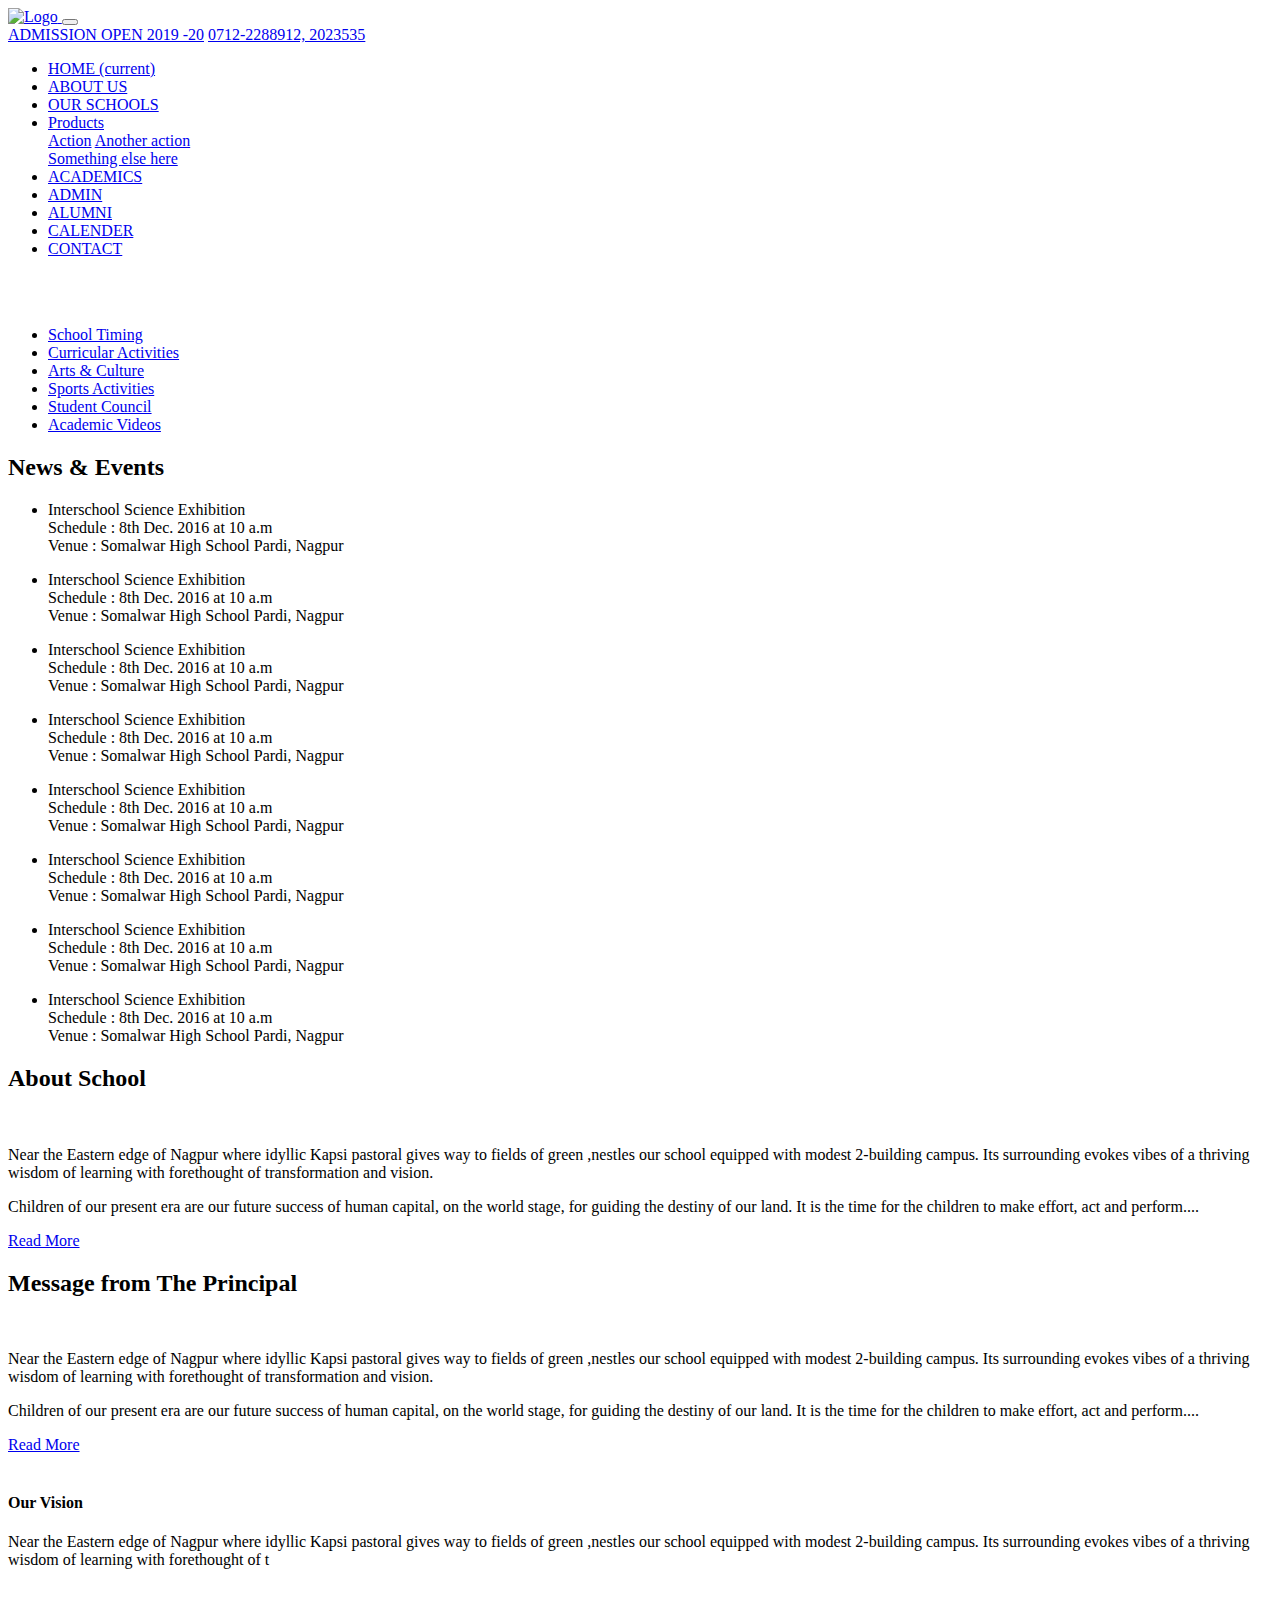
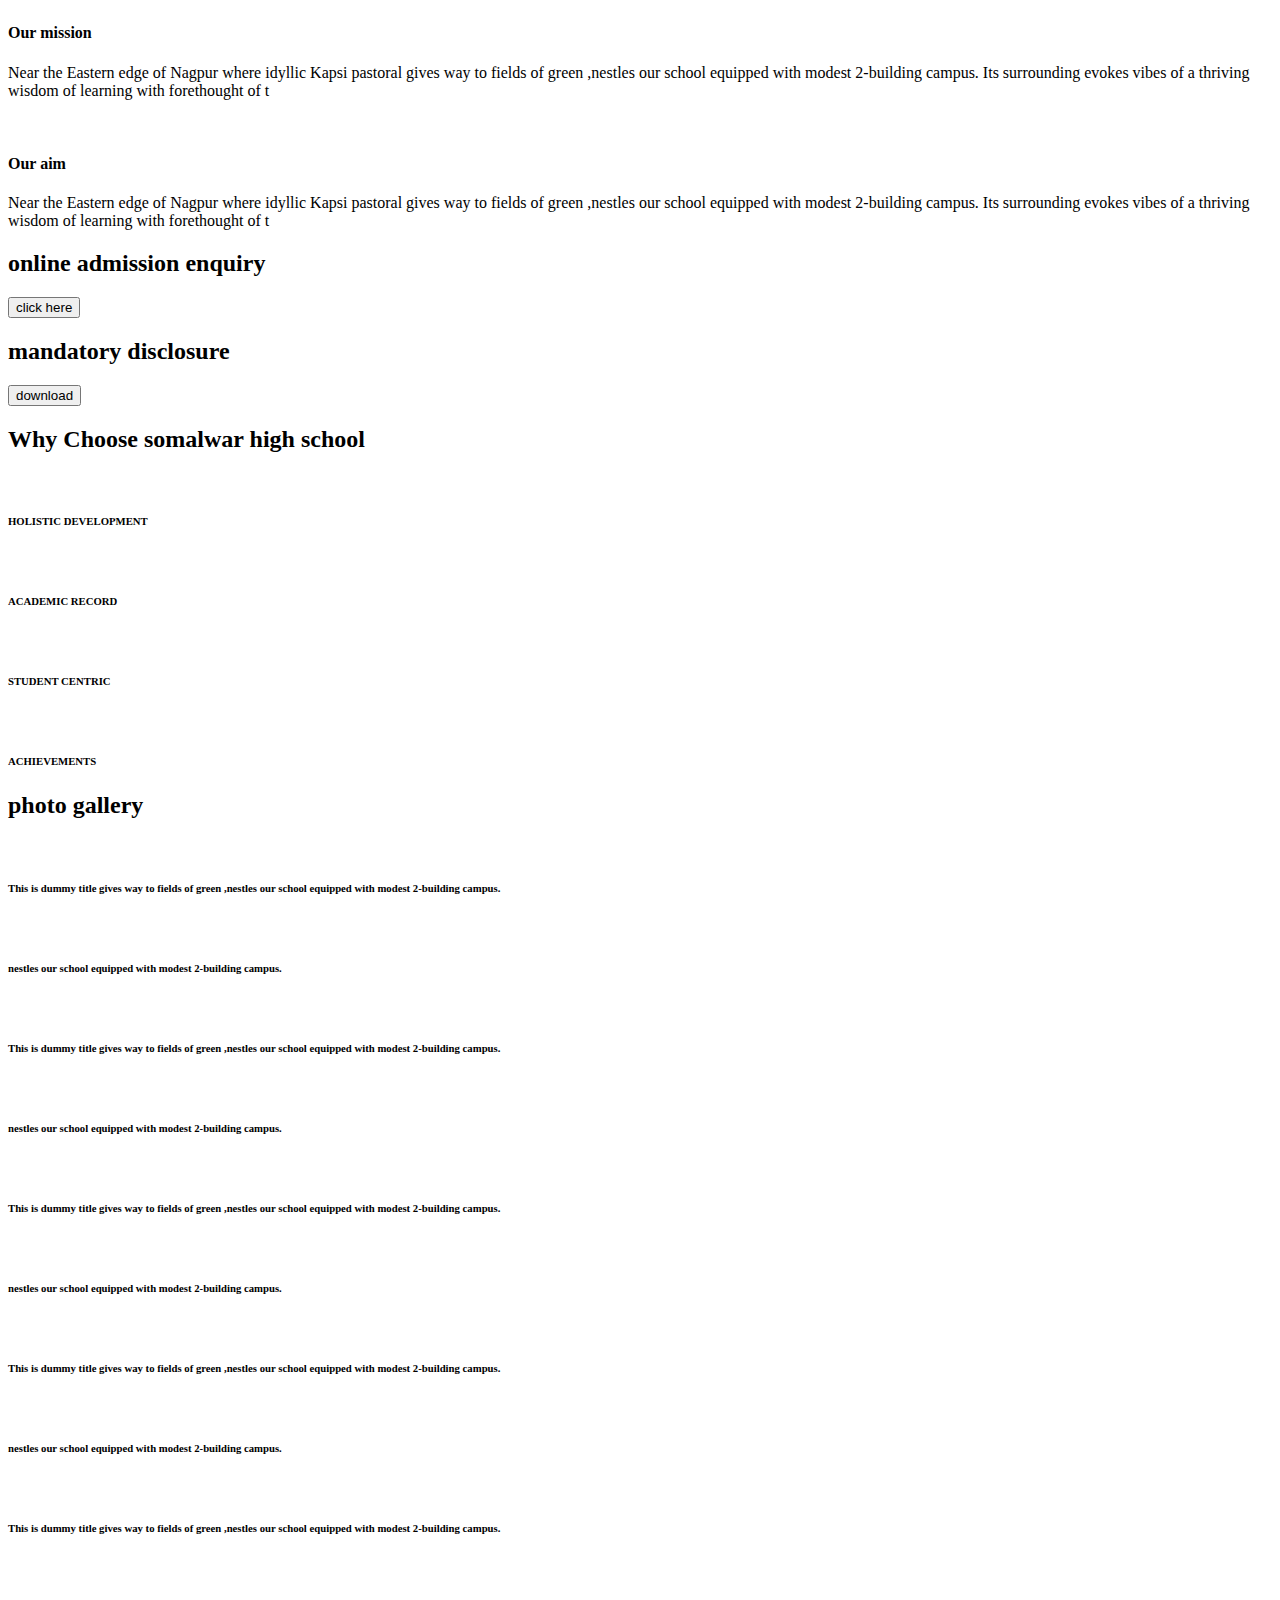
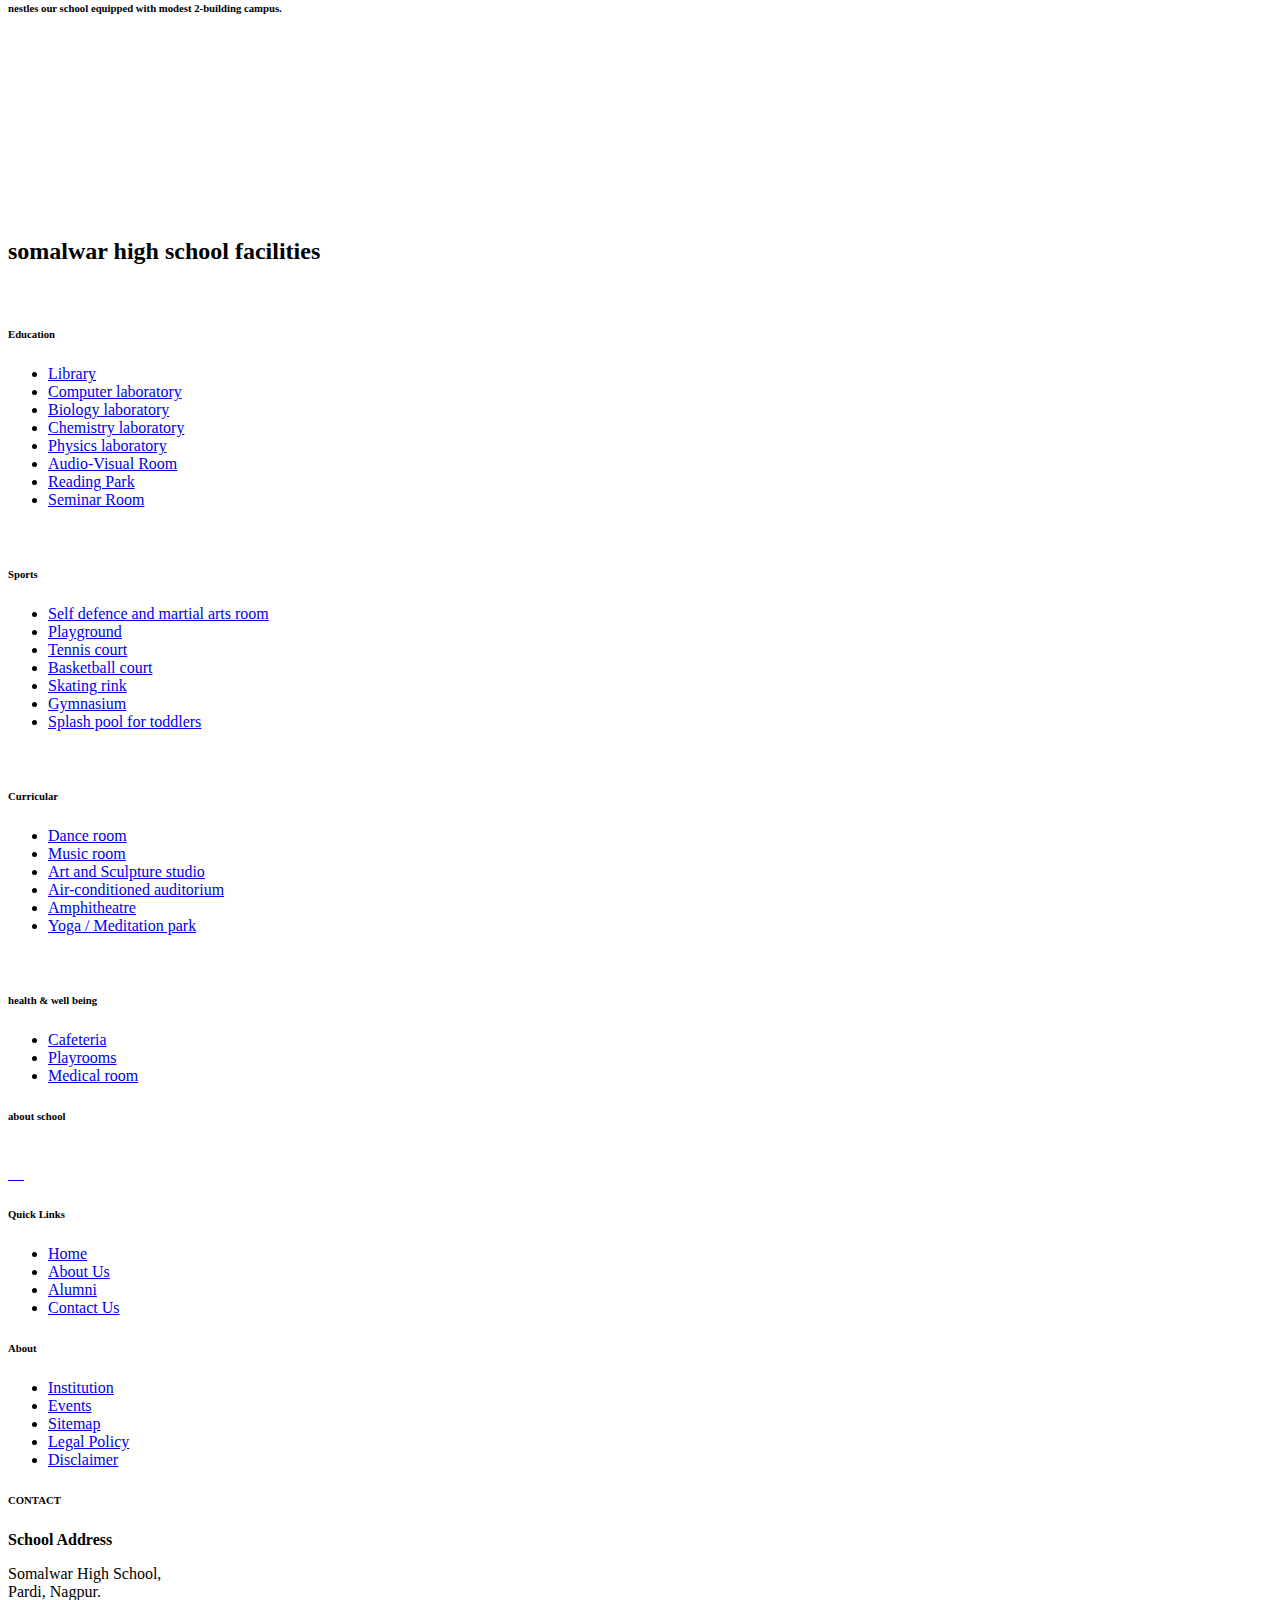
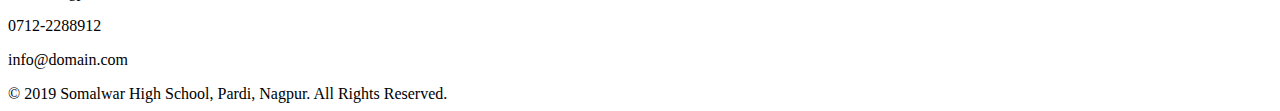
==== index.html @ 89af1d2b "html files" ====
<!doctype html>
<html lang="en">

<head>
<title>Title</title>
<!-- Required meta tags -->
<meta charset="utf-8">
<meta
name="viewport"
content="width=device-width, initial-scale=1, shrink-to-fit=no">

<!-- Bootstrap CSS -->
<link
rel="stylesheet"
href="https://stackpath.bootstrapcdn.com/bootstrap/4.1.3/css/bootstrap.min.css"
integrity="sha384-MCw98/SFnGE8fJT3GXwEOngsV7Zt27NXFoaoApmYm81iuXoPkFOJwJ8ERdknLPMO"
crossorigin="anonymous">
<link rel="stylesheet" type="text/css" href="https://cdnjs.cloudflare.com/ajax/libs/slick-carousel/1.9.0/slick.css"/>
<link rel="stylesheet" type="text/css" href="https://cdnjs.cloudflare.com/ajax/libs/slick-carousel/1.9.0/slick-theme.css"/>
<link rel="stylesheet" href="css/style.css">
<link rel="stylesheet" href="css/responsive.css">
</head>

<body>
<!-- start page -->
<div>

    <div class="red-yellow-bg">


        <div class="left-dark-bg">

        <nav class="navbar navbar-expand-lg navbar-dark setbg">
                <div class="container">
                    <a class="navbar-brand" href="index.html">
                        <img src="images/bottom-logo.png" class="img-fluid" alt="Logo">
                   </a>
            
                    <button class="navbar-toggler" type="button" data-toggle="collapse" data-target="#navbarCollapse" aria-controls="navbarCollapse" aria-expanded="false" aria-label="Toggle navigation">
                       <span class="navbar-toggler-icon"></span>
                   </button>
            
                    <div class="collapse navbar-collapse flex-column align-items-end" id="navbarCollapse">
                        <!-- navbar1 -->
                        <div class="navbar-nav mb-lg-0">
                                <a class="nav-item nav-link icon-admission" href="#" >ADMISSION OPEN 2019 -20</a>
                            <a class="nav-item nav-link icon-phone-new" href="#" >0712-2288912, 2023535</a>

                        </div>
            
                        <!-- navbar2 -->
                        <ul class="navbar-nav mt-md-2 text-uppercase">
                            <li class="nav-item active">
                                <a class="nav-link" href="#">HOME  <span class="sr-only">(current)</span></a>
                            </li>
                            <li class="nav-item">
                                <a class="nav-link" href="aboutus.html">ABOUT US</a>
                            </li>
                            <li class="nav-item">
                                <a class="nav-link" href="#">OUR SCHOOLS</a>
                            </li>
                            <li class="nav-item dropdown">
                                <a class="nav-link dropdown-toggle" href="#" id="navbarDropdown" role="button" data-toggle="dropdown" aria-haspopup="true" aria-expanded="false">Products</a>
                                <div class="dropdown-menu" aria-labelledby="navbarDropdown">
                                    <a class="dropdown-item" href="#">Action</a>
                                    <a class="dropdown-item" href="#">Another action</a>
                                    <div class="dropdown-divider"></div>
                                    <a class="dropdown-item" href="#">Something else here</a>
                                </div>
                            </li>
                            <li class="nav-item">
                                <a class="nav-link" href="#">ACADEMICS</a>
                            </li>
                            <li class="nav-item">
                                <a class="nav-link" href="#">ADMIN</a>
                            </li>

                            <li class="nav-item">
                                    <a class="nav-link" href="#">ALUMNI </a>
                                </li>


                                <li class="nav-item">
                                        <a class="nav-link" href="#">CALENDER </a>
                                    </li>

                                    <li class="nav-item">
                                            <a class="nav-link" href="#"> CONTACT</a>
                                        </li>
                        </ul>
                    </div>
                </div>
            </nav>


        </div>

    </div>






<div class="header">

<div class="container">

<div class="row py-md-4">

<div class="col-12 col-sm-12 col-md-9 p-0">

<div class="topslider pt-md-2 pl-md-2">

    <div>

        <img src="images/all-students.jpg" class="img-fluid" alt="">

    </div>

    <div>

            <img src="images/all-students.jpg" class="img-fluid" alt="">

        </div>

</div>


</div>
<div class="col-12 col-sm-12 col-md-3 p-0 d-md-flex "><div class="redmenu align-self-stretch flex-fill ">

<div>
    <ul>

        <li>
            <a href="#">
                School Timing
            </a>
        </li>
        <li>
            <a href="#">
                Curricular Activities
            </a>
        </li>
        <li>
            <a href="#">
                Arts &amp; Culture
            </a>
        </li>
        <li>
            <a href="#">
                Sports Activities
            </a>
        </li>
        <li>
            <a href="#">
                Student Council
            </a>
        </li>
        <li>
            <a href="#">
                Academic Videos
            </a>
        </li>

    </ul>
</div>
</div></div>

</div>



</div>

</div>

<div class="container">

<div class="news-about-principal">

<div class="news-scrolling rounded">

<h2 class="rounded-top text-light py-2 pl-2">
News & Events
</h2>

<div class="scroll-container">

<ul class="news-scroll text-light">

    <li class="py-2 px-2">

        <p>
            <span class="font-weight-bold">
                Interschool Science Exhibition</span><br>
            <span class="font-weight-bold">Schedule :</span>
            8th Dec. 2016 at 10 a.m<br>
            <span class="font-weight-bold">Venue :</span>
            Somalwar High School Pardi, Nagpur</p>

    </li>

    <li class="py-2 px-2">

        <p>
            <span class="font-weight-bold">
                Interschool Science Exhibition</span><br>
            <span class="font-weight-bold">Schedule :</span>
            8th Dec. 2016 at 10 a.m<br>
            <span class="font-weight-bold">Venue :</span>
            Somalwar High School Pardi, Nagpur</p>

    </li>

    <li class="py-2 px-2">

        <p>
            <span class="font-weight-bold">
                Interschool Science Exhibition</span><br>
            <span class="font-weight-bold">Schedule :</span>
            8th Dec. 2016 at 10 a.m<br>
            <span class="font-weight-bold">Venue :</span>
            Somalwar High School Pardi, Nagpur</p>

    </li>

    <li class="py-2 px-2">

        <p>
            <span class="font-weight-bold">
                Interschool Science Exhibition</span><br>
            <span class="font-weight-bold">Schedule :</span>
            8th Dec. 2016 at 10 a.m<br>
            <span class="font-weight-bold">Venue :</span>
            Somalwar High School Pardi, Nagpur</p>

    </li>

    <li class="py-2 px-2">

        <p>
            <span class="font-weight-bold">
                Interschool Science Exhibition</span><br>
            <span class="font-weight-bold">Schedule :</span>
            8th Dec. 2016 at 10 a.m<br>
            <span class="font-weight-bold">Venue :</span>
            Somalwar High School Pardi, Nagpur</p>

    </li>

    <li class="py-2 px-2">

        <p>
            <span class="font-weight-bold">
                Interschool Science Exhibition</span><br>
            <span class="font-weight-bold">Schedule :</span>
            8th Dec. 2016 at 10 a.m<br>
            <span class="font-weight-bold">Venue :</span>
            Somalwar High School Pardi, Nagpur</p>

    </li>

    <li class="py-2 px-2">

        <p>
            <span class="font-weight-bold">
                Interschool Science Exhibition</span><br>
            <span class="font-weight-bold">Schedule :</span>
            8th Dec. 2016 at 10 a.m<br>
            <span class="font-weight-bold">Venue :</span>
            Somalwar High School Pardi, Nagpur</p>

    </li>

    <li class="py-2 px-2">

        <p>
            <span class="font-weight-bold">
                Interschool Science Exhibition</span><br>
            <span class="font-weight-bold">Schedule :</span>
            8th Dec. 2016 at 10 a.m<br>
            <span class="font-weight-bold">Venue :</span>
            Somalwar High School Pardi, Nagpur</p>

    </li>

</ul>
</div>

</div>

<div>

<h2 class="titlebg text-white py-2 pl-2">About School
</h2>

<img src="images/school.jpg" alt="" class="border border-secondary rounded">

<p class="py-2">
Near the Eastern edge of Nagpur where idyllic Kapsi pastoral gives way to fields
of green ,nestles our school equipped with modest 2-building campus. Its
surrounding evokes vibes of a thriving wisdom of learning with forethought of
transformation and vision.</p>
<p class="py-2">Children of our present era are our future success of human
capital, on the world stage, for guiding the destiny of our land. It is the time
for the children to make effort, act and perform....</p>
</p>

<a href="#" class="readmore">Read More</a>

</div>

<div>

<h2 class="titlebg text-white py-2 pl-2">Message from The Principal</h2>

<img src="images/principal.jpg" alt="" class="border border-secondary rounded">

<p class="py-2">
Near the Eastern edge of Nagpur where idyllic Kapsi pastoral gives way to fields
of green ,nestles our school equipped with modest 2-building campus. Its
surrounding evokes vibes of a thriving wisdom of learning with forethought of
transformation and vision.</p>
<p class="py-2">Children of our present era are our future success of human
capital, on the world stage, for guiding the destiny of our land. It is the time
for the children to make effort, act and perform....</p>
</p>

<a href="#" class="readmore">Read More</a>

</div>

</div>

</div>

<div class="vision-mission text-white text-center">

<div class="container">

<div class="vision-mission-container py-5">

<div ><img src="images/vision.svg" alt="" height="68">
<h4 class="py-3 text-uppercase">Our Vision</h3>
<p >Near the Eastern edge of Nagpur where idyllic Kapsi pastoral gives way to
fields of green ,nestles our school equipped with modest 2-building campus. Its
surrounding evokes vibes of a thriving wisdom of learning with forethought of t</p>
</div>

<div ><img src="images/mission.svg" alt="" height="68">
<h4 class="py-3 text-uppercase">Our mission</h3>
<p >Near the Eastern edge of Nagpur where idyllic Kapsi pastoral gives way to
fields of green ,nestles our school equipped with modest 2-building campus. Its
surrounding evokes vibes of a thriving wisdom of learning with forethought of t</p>
</div>
<div ><img src="images/aim.svg" alt="" height="68">
<h4 class="py-3 text-uppercase">Our aim</h3>
<p >Near the Eastern edge of Nagpur where idyllic Kapsi pastoral gives way to
fields of green ,nestles our school equipped with modest 2-building campus. Its
surrounding evokes vibes of a thriving wisdom of learning with forethought of t</p>
</div>

</div>

</div>

</div>

<div class="boxes2">

<div class="admission-enquiry text-center py-5">
<div>

<h2 class="d-md-inline-block text-white text-uppercase">online admission enquiry</h2>
<button class="btn btn-inline btn-danger btn-sm text-uppercase ml-2">click here</button>
</div>
</div>
<div class="mandatory-disclosure text-center py-5">
<div>
<h2 class="d-md-inline-block text-white text-uppercase">mandatory disclosure</h2>
<button class="btn btn-inline btn-secondary btn-sm text-uppercase ml-3">download</button>
</div>
</div>

</div>

<div class="why-choose-us">

<div class="container py-5">

<h2 class="text-uppercase text-center text-danger font-weight-bold">Why Choose somalwar high school</h2>

<div class="circle-grid">

<div class="text-center">

<div class="img-container rounded-circle mx-auto">

<div><img src="images/img1.jpg" alt="" class="rounded-circle"></div>

</div>

<h6 class="text-danger font-weight-bold text-uppercase py-3">HOLISTIC DEVELOPMENT</h6>

</div>
<div class="text-center">

<div class="img-container rounded-circle mx-auto">

<div><img src="images/img2.jpg" alt="" class="rounded-circle"></div>

</div>

<h6 class="text-danger font-weight-bold text-uppercase py-3">ACADEMIC RECORD</h6>

</div>

<div class="text-center">

<div class="img-container rounded-circle mx-auto">

<div><img src="images/img3.jpg" alt="" class="rounded-circle"></div>

</div>

<h6 class="text-danger font-weight-bold text-uppercase py-3">STUDENT CENTRIC</h6>

</div>

<div class="text-center">

<div class="img-container rounded-circle mx-auto">

<div><img src="images/img4.jpg" alt="" class="rounded-circle"></div>

</div>

<h6 class="text-danger font-weight-bold text-uppercase py-3">ACHIEVEMENTS</h6>

</div>

</div>

</div>

</div>
<div class="photo-gallery">

<div class="container">

<div class="py-2">

<h2 class="text-center font-weight-bold text-uppercase text-white py-3">photo gallery</h2>



<div class="row">

<div class="col-12 col-sm-12 col-md-12 mx-auto">



<div class="slider-for">
<div><img src="images/img-teacher.jpg" alt="" class="img-fluid"><h6>This is dummy title gives way to fields of green  ,nestles our school equipped with modest 2-building campus.</h6></div>
<div><img src="images/img-student.jpg" alt="" class="img-fluid"><h6>nestles our school equipped with modest 2-building campus.</h6></div>
<div><img src="images/img-teacher.jpg" alt="" class="img-fluid"><h6>This is dummy title gives way to fields of green  ,nestles our school equipped with modest 2-building campus.</h6></div>
<div><img src="images/img-student.jpg" alt="" class="img-fluid"><h6>nestles our school equipped with modest 2-building campus.</h6></div>
<div><img src="images/img-teacher.jpg" alt="" class="img-fluid"><h6>This is dummy title gives way to fields of green  ,nestles our school equipped with modest 2-building campus.</h6></div>
<div><img src="images/img-student.jpg" alt="" class="img-fluid"><h6>nestles our school equipped with modest 2-building campus.</h6></div>
<div><img src="images/img-teacher.jpg" alt="" class="img-fluid"><h6>This is dummy title gives way to fields of green  ,nestles our school equipped with modest 2-building campus.</h6></div>
<div><img src="images/img-student.jpg" alt="" class="img-fluid"><h6>nestles our school equipped with modest 2-building campus.</h6></div>
<div><img src="images/img-teacher.jpg" alt="" class="img-fluid"><h6>This is dummy title gives way to fields of green  ,nestles our school equipped with modest 2-building campus.</h6></div>
<div><img src="images/img-student.jpg" alt="" class="img-fluid"><h6>nestles our school equipped with modest 2-building campus.</h6></div>


</div>

<div class="slider-nav">
<div><img src="images/img-teacher.jpg" alt="" class="img-fluid"></div>
<div><img src="images/img-student.jpg" alt="" class="img-fluid"></div>
<div><img src="images/img-teacher.jpg" alt="" class="img-fluid"></div>
<div><img src="images/img-student.jpg" alt="" class="img-fluid"></div>
<div><img src="images/img-teacher.jpg" alt="" class="img-fluid"></div>
<div><img src="images/img-student.jpg" alt="" class="img-fluid"></div>
<div><img src="images/img-teacher.jpg" alt="" class="img-fluid"></div>
<div><img src="images/img-student.jpg" alt="" class="img-fluid"></div>
<div><img src="images/img-teacher.jpg" alt="" class="img-fluid"></div>
<div><img src="images/img-student.jpg" alt="" class="img-fluid"></div>
</div>

</div>
</div>

</div>

</div>

</div>



<div class="facilities">


<h2 class="text-center font-weight-bold text-uppercase text-danger py-3">   somalwar high school facilities </h2>



<div class="container">


<div class="row">

<div class="col-md-3 p-2">


<div class="border"> 
<div class="img-container1"> <img src="images/education.jpg" width="100%" alt="">
<h6 class="text-uppercase text-white">Education</h6> 
</div>

<ul class="facilities-list my-3" >

<li> <a href="#">Library</li></a>
<li> <a href="#">Computer laboratory </li></a>
<li> <a href="#">Biology laboratory </li></a>
<li> <a href="#">Chemistry laboratory</li></a>
<li> <a href="#">Physics laboratory </li></a>
<li> <a href="#">Audio-Visual Room </li></a>
<li> <a href="#">Reading Park </li></a>
<li> <a href="#">Seminar Room </li></a>

</ul>

</div>

</div>






<div class="col-md-3 p-2">


<div class="border"> 
<div class="img-container1"> <img src="images/sports.jpg" width="100%" alt="">
    <h6 class="text-uppercase text-white">Sports</h6> 
</div>

<ul class="facilities-list my-3">

<li> <a href="#">Self defence and martial arts room</li></a>
<li> <a href="#">Playground </li></a>
<li> <a href="#">Tennis court </li></a>
<li> <a href="#">Basketball court</li></a>
<li> <a href="#">Skating rink </li></a>
<li> <a href="#">Gymnasium </li></a>
<li> <a href="#">Splash pool for toddlers </li></a>




</ul>
</div>

</div>






<div class="col-md-3 p-2">


<div class="border"> 
<div class="img-container1"> <img src="images/curricular.jpg" width="100%" alt="">
        <h6 class="text-uppercase text-white">Curricular</h6> 
</div>

<ul class="facilities-list my-3">

<li> <a href="#">Dance room</li></a>
<li> <a href="#">Music room </li></a>
<li> <a href="#">Art and Sculpture studio </li></a>
<li> <a href="#">Air-conditioned auditorium</li></a>
<li> <a href="#">Amphitheatre </li></a>
<li> <a href="#">Yoga / Meditation park </li></a>




</ul>
</div>

</div>







<div class="col-md-3 p-2">


    <div class="border"> 
    <div class="img-container1"> <img src="images/health.jpg" width="100%" alt="">
            <h6 class="text-uppercase text-white">health & well being</h6> 
    </div>

    <ul class="facilities-list my-3">

    <li> <a href="#">Cafeteria</li></a>
    <li> <a href="#">Playrooms </li></a>
    <li> <a href="#">Medical room </li></a>



    </ul>
</div>

</div>


</div>

</div>


</div>




<div class="bottom py-5">


<div class="container">


<div class="row">


<div class="col-12 col-sm-6 col-md-3 col-sm-2 mt-md-0 mt-3">


<h6 class="text-white text-uppercase font-weight-bold">about school</h3>

<img src="images/bottom-logo.png" class="img-fluid" alt="">

<div class="py-3">

<a href="#"> <img src="images/icon-facebook.svg" alt="" width="35"> </a>
<a href="#"> <img src="images/icon-twitter.svg" alt="" width="35"> </a>
<a href="#"> <img src="images/icon-youtube.svg" alt="" width="35"> </a>
<a href="#"> <img src="images/icon-instagram.svg" alt="" width="35"> </a>
<a href="#"> <img src="images/icon-pintrest.svg" alt="" width="35"> </a>

</div>


</div>







<div class="col-12 col-sm-6 col-md-3 col-sm-2 mt-md-0 mt-3">


<h6 class="text-white text-uppercase font-weight-bold">Quick Links</h3>

<ul class="footerlinks">


<li> <a href="#"> Home </a> </li>
<li> <a href="#"> About Us </a> </li>
<li> <a href="#"> Alumni </a> </li>
<li> <a href="#"> Contact Us </a> </li>


</ul>

</div>







<div class="col-12 col-sm-6col-md-3 col-sm-2 mt-md-0 mt-3">


    <h6 class="text-white text-uppercase font-weight-bold">About</h3>

        <ul class="footerlinks">


        <li> <a href="#"> Institution </a> </li>
        <li> <a href="#"> Events </a> </li>
        <li> <a href="#"> Sitemap </a> </li>
        <li> <a href="#"> Legal Policy </a> </li>
        <li> <a href="#"> Disclaimer </a> </li>
        

        </ul>

</div>



<div class="col-12 col-sm-6 col-md-3 col-sm-2 mt-md-0 mt-3">


        <h6 class="text-white text-uppercase font-weight-bold">CONTACT</h3>
        <p class="text-white"> <b> School Address </b></p>
        <p class="text-white">Somalwar High School, <br>Pardi, Nagpur.</p>
        <p class="text-white icon-phone pt-2">0712-2288912</p>
        <p class="text-white icon-email">info@domain.com</p>


    </div>



</div>


</div>

</div>
<div class="semi-bottom text-center text-white py-3">© 2019 Somalwar High School, Pardi, Nagpur. All Rights Reserved. </div>

</div>
<!-- end page page -->

<!-- Optional JavaScript -->
<!-- jQuery first, then Popper.js, then Bootstrap JS -->
<script
src="https://code.jquery.com/jquery-3.3.1.min.js"
integrity="sha256-FgpCb/KJQlLNfOu91ta32o/NMZxltwRo8QtmkMRdAu8="
crossorigin="anonymous"></script>
<script
src="https://cdnjs.cloudflare.com/ajax/libs/popper.js/1.14.3/umd/popper.min.js"
integrity="sha384-ZMP7rVo3mIykV+2+9J3UJ46jBk0WLaUAdn689aCwoqbBJiSnjAK/l8WvCWPIPm49"
crossorigin="anonymous"></script>
<script
src="https://stackpath.bootstrapcdn.com/bootstrap/4.1.3/js/bootstrap.min.js"
integrity="sha384-ChfqqxuZUCnJSK3+MXmPNIyE6ZbWh2IMqE241rYiqJxyMiZ6OW/JmZQ5stwEULTy"
crossorigin="anonymous"></script>


<script type="text/javascript" src="https://cdnjs.cloudflare.com/ajax/libs/slick-carousel/1.9.0/slick.min.js"></script>

<script src="js/main.js"></script>
</body>

</html>
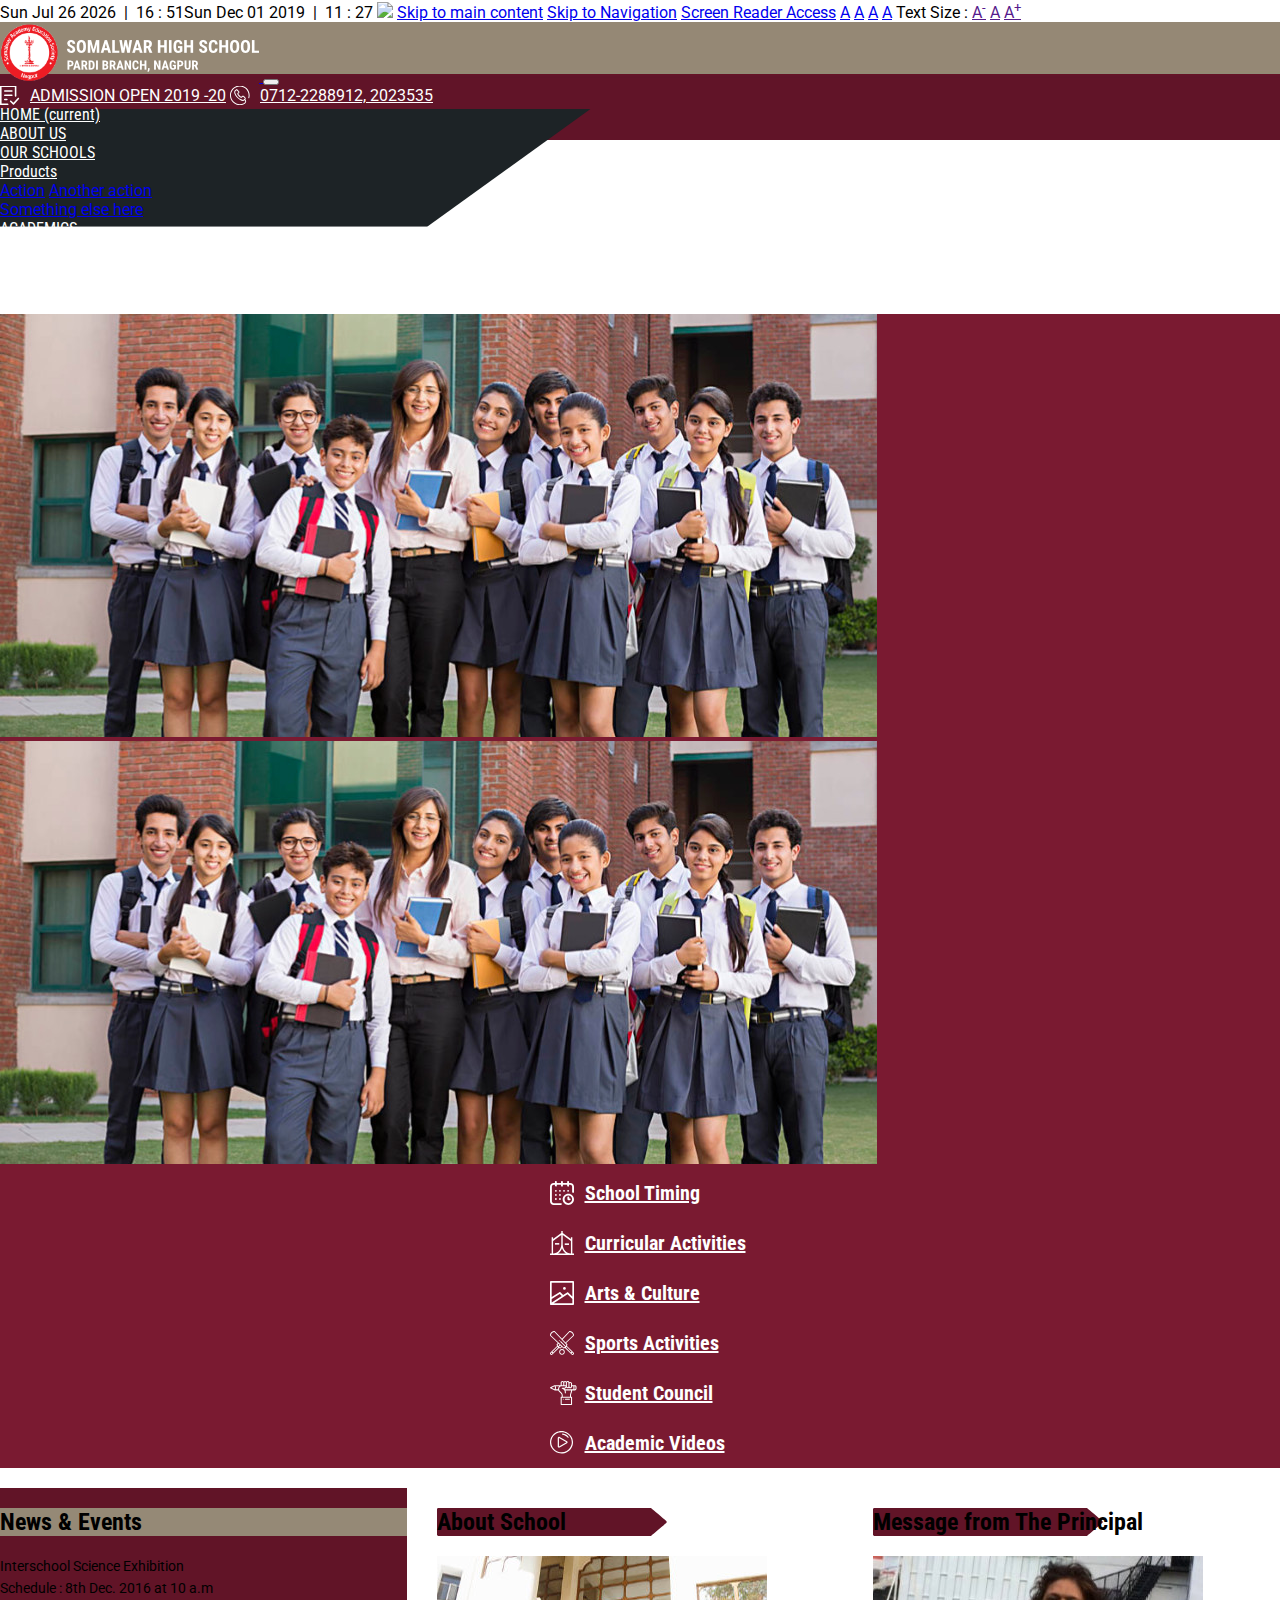
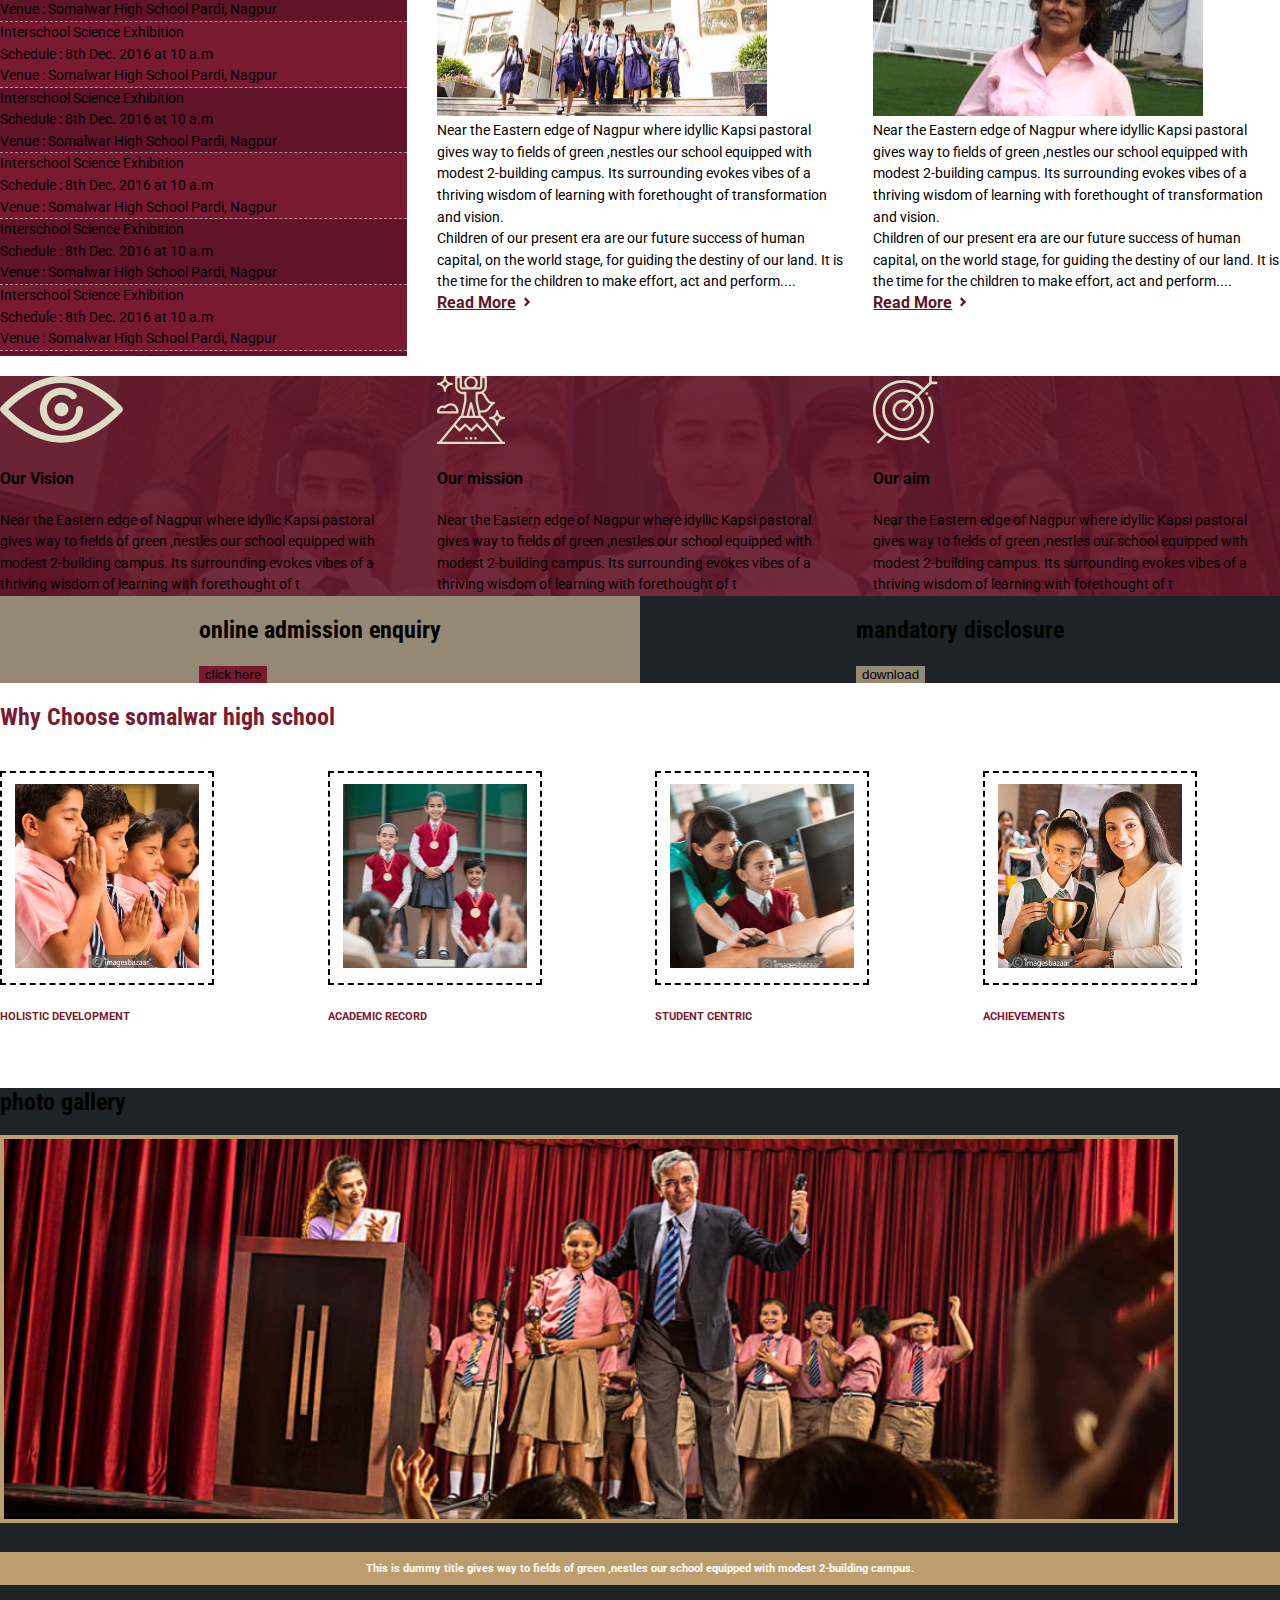
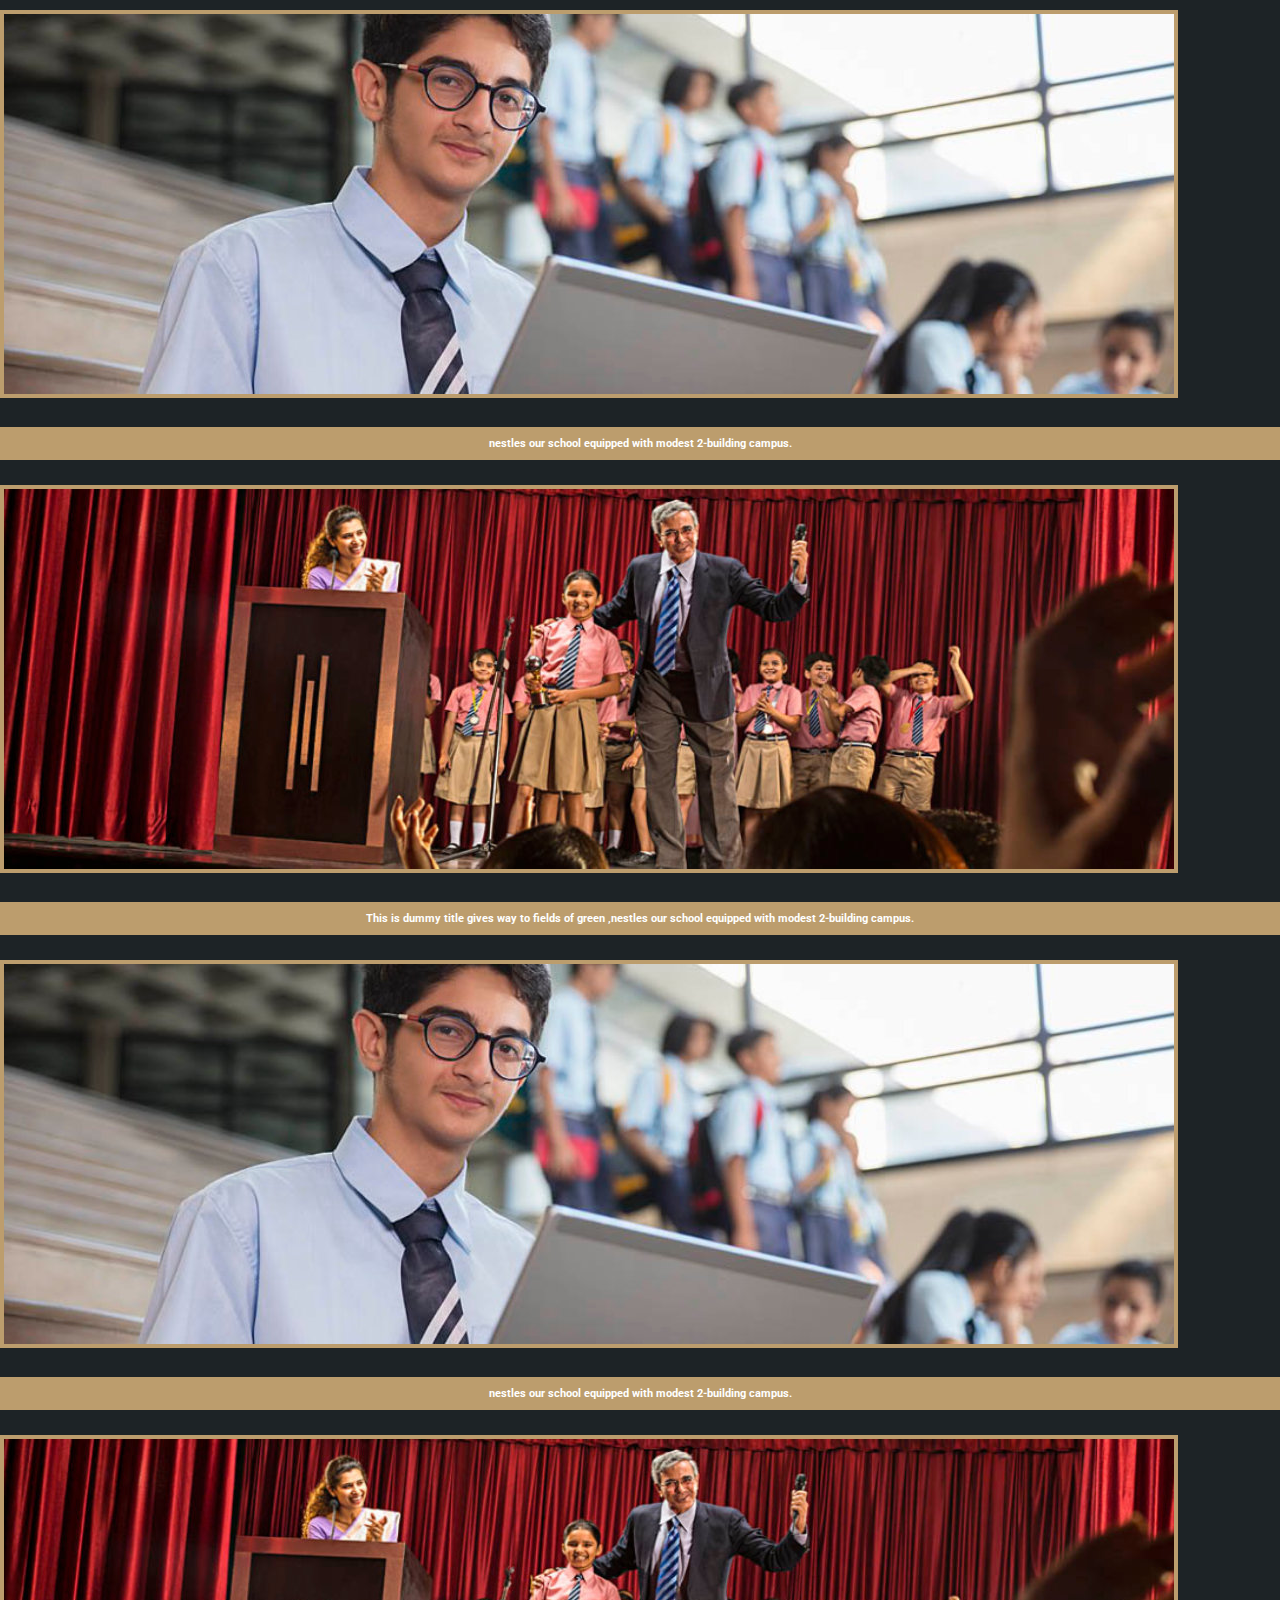
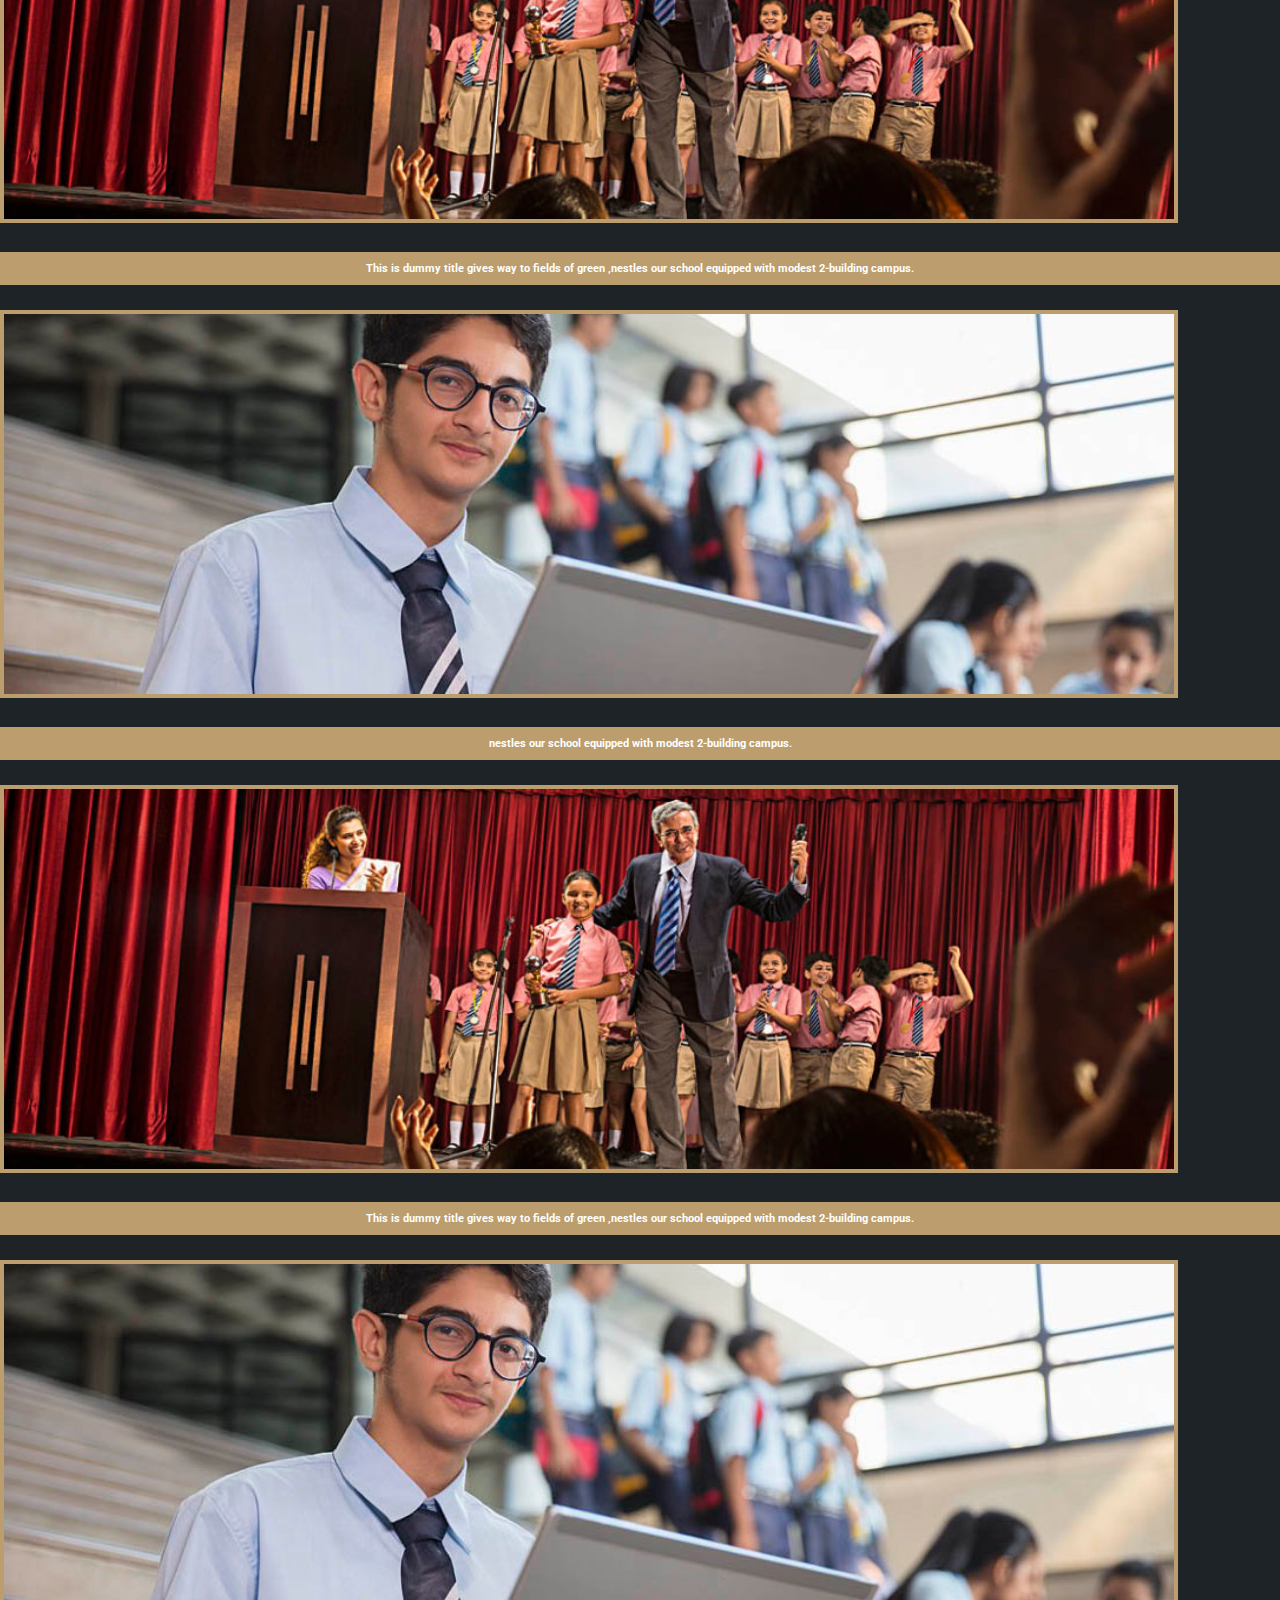
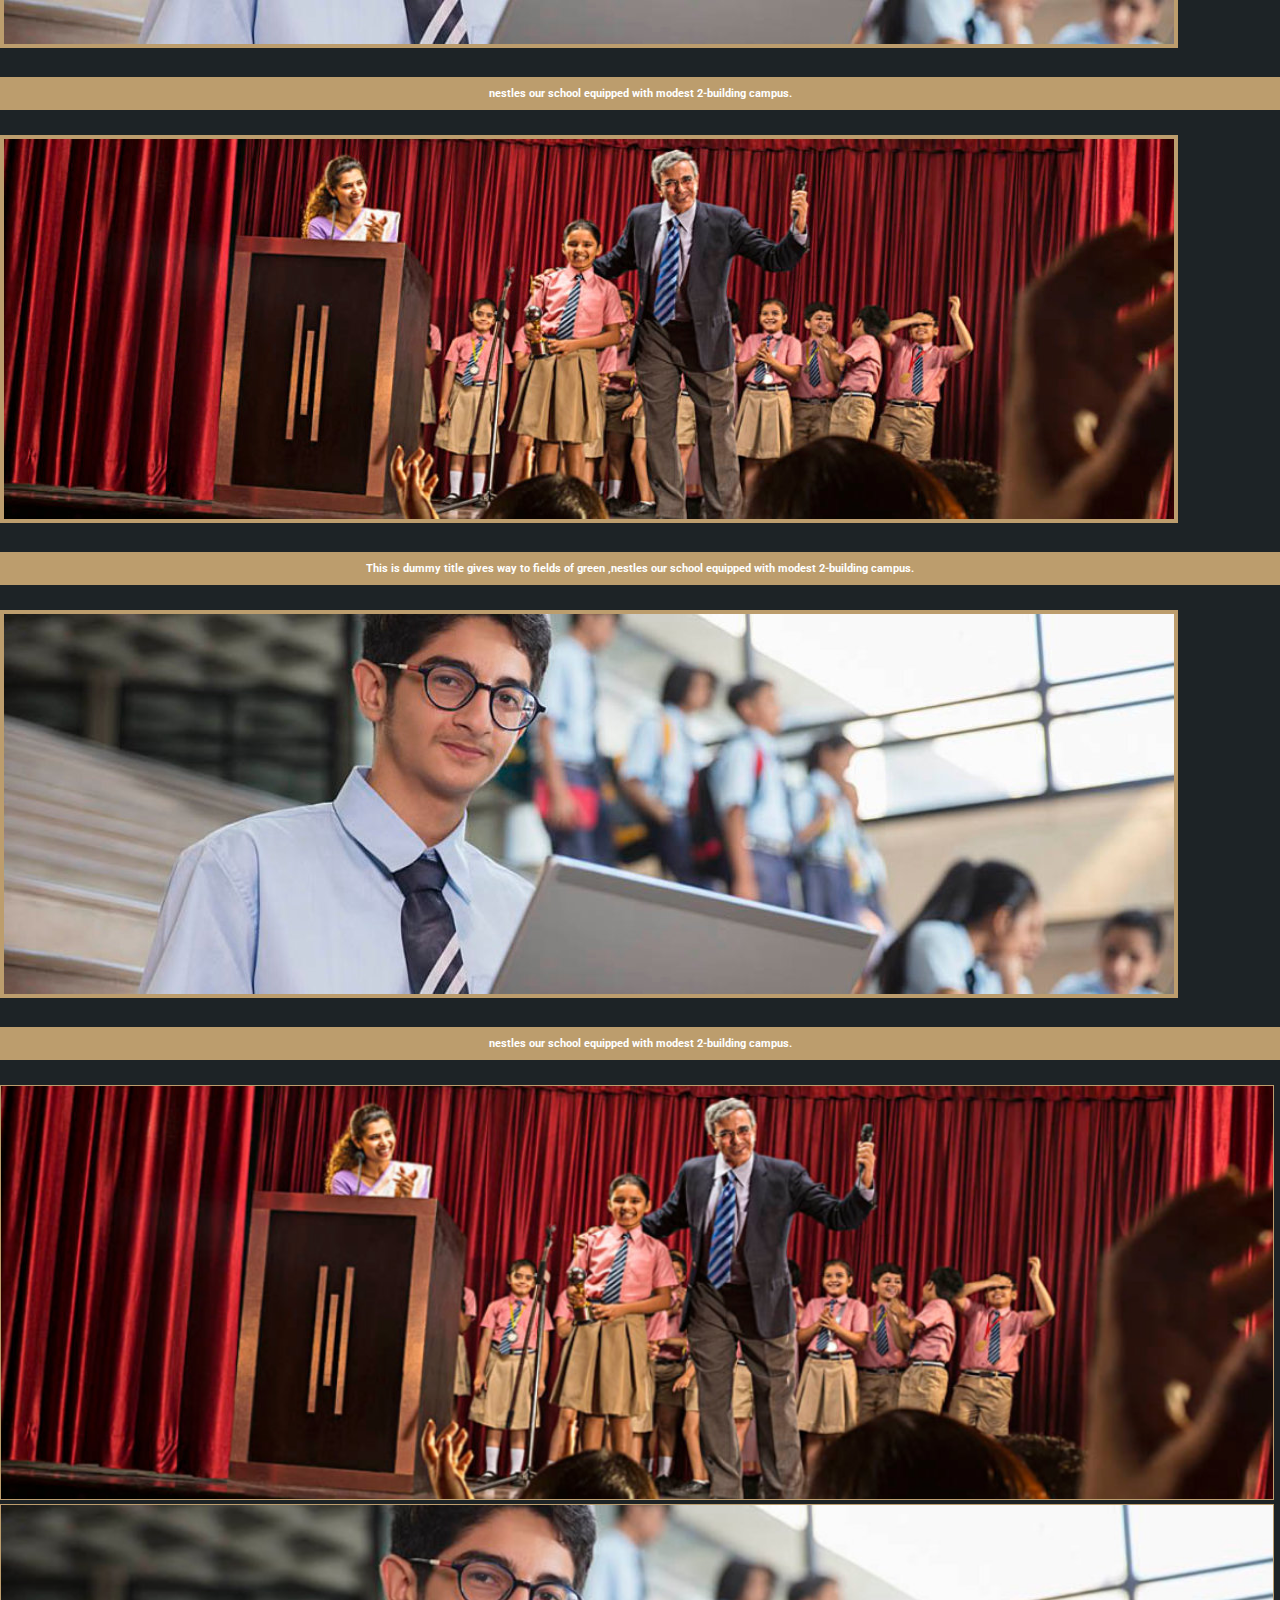
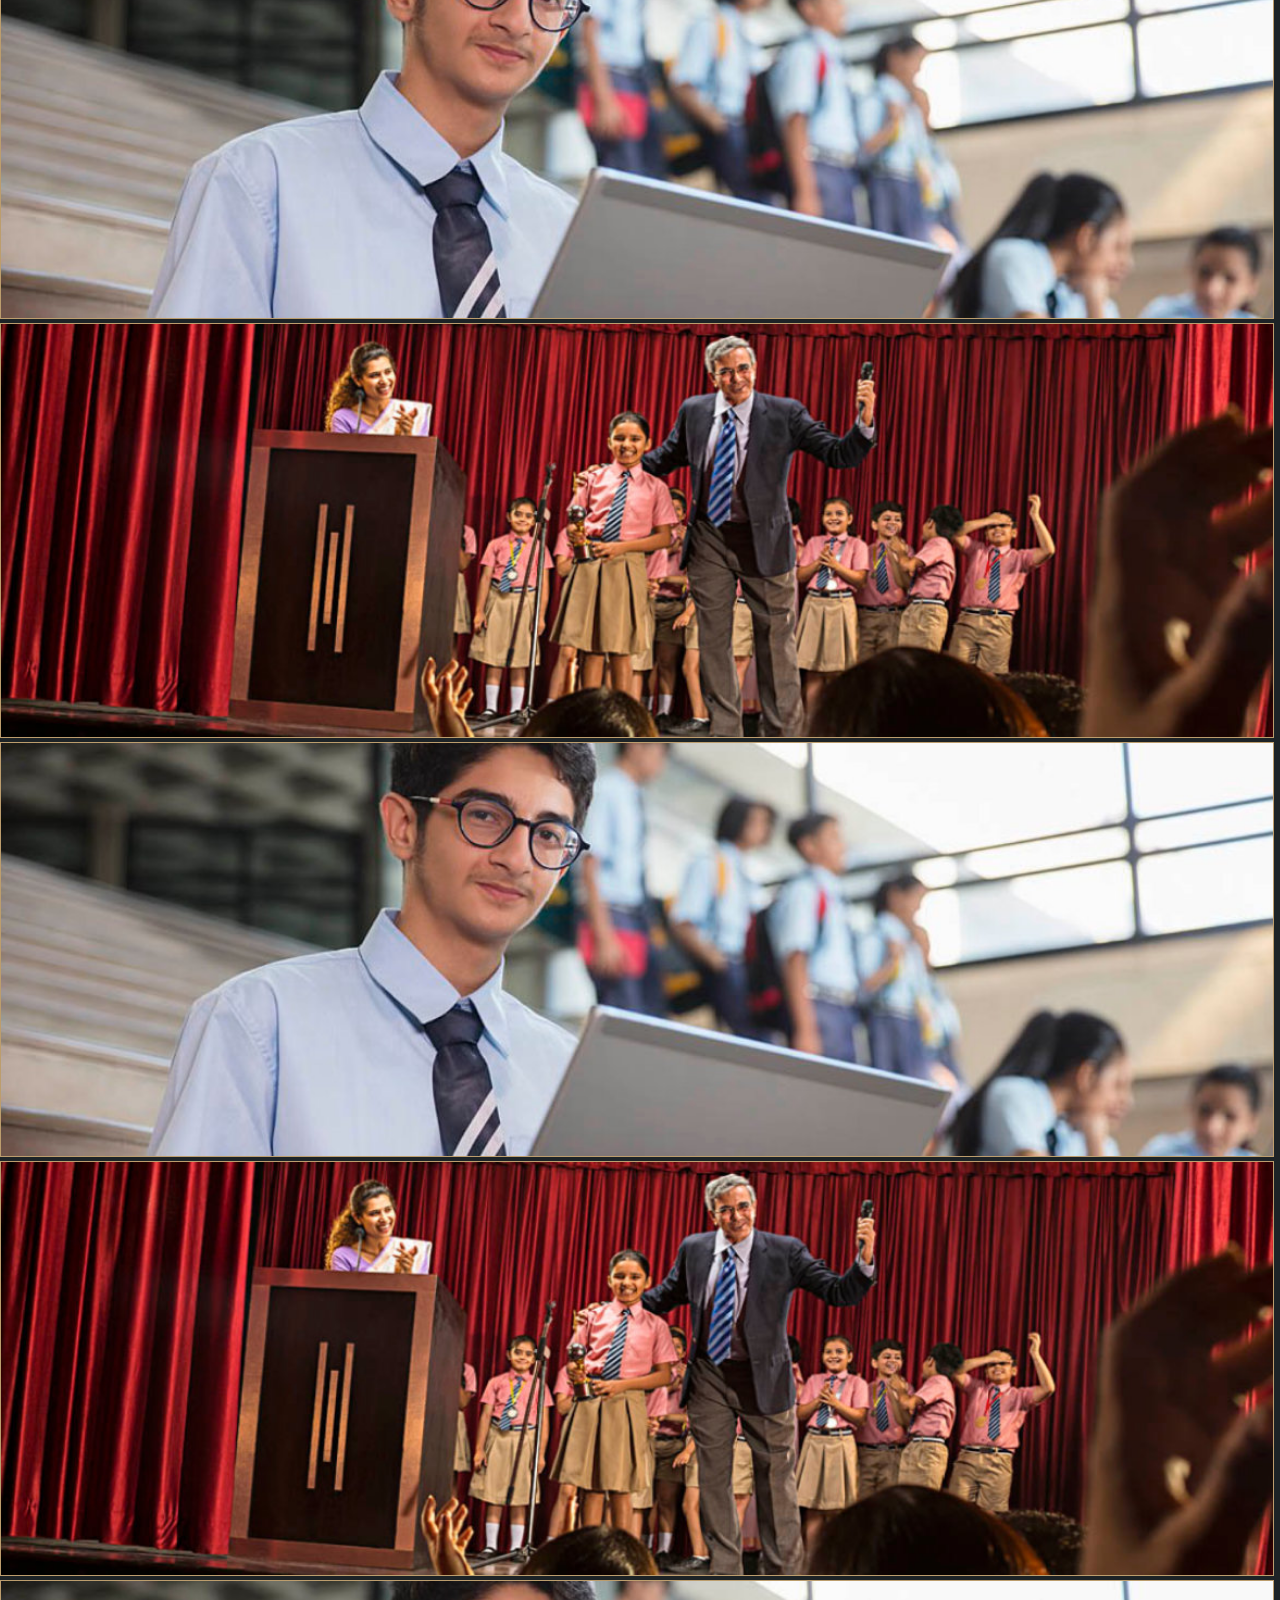
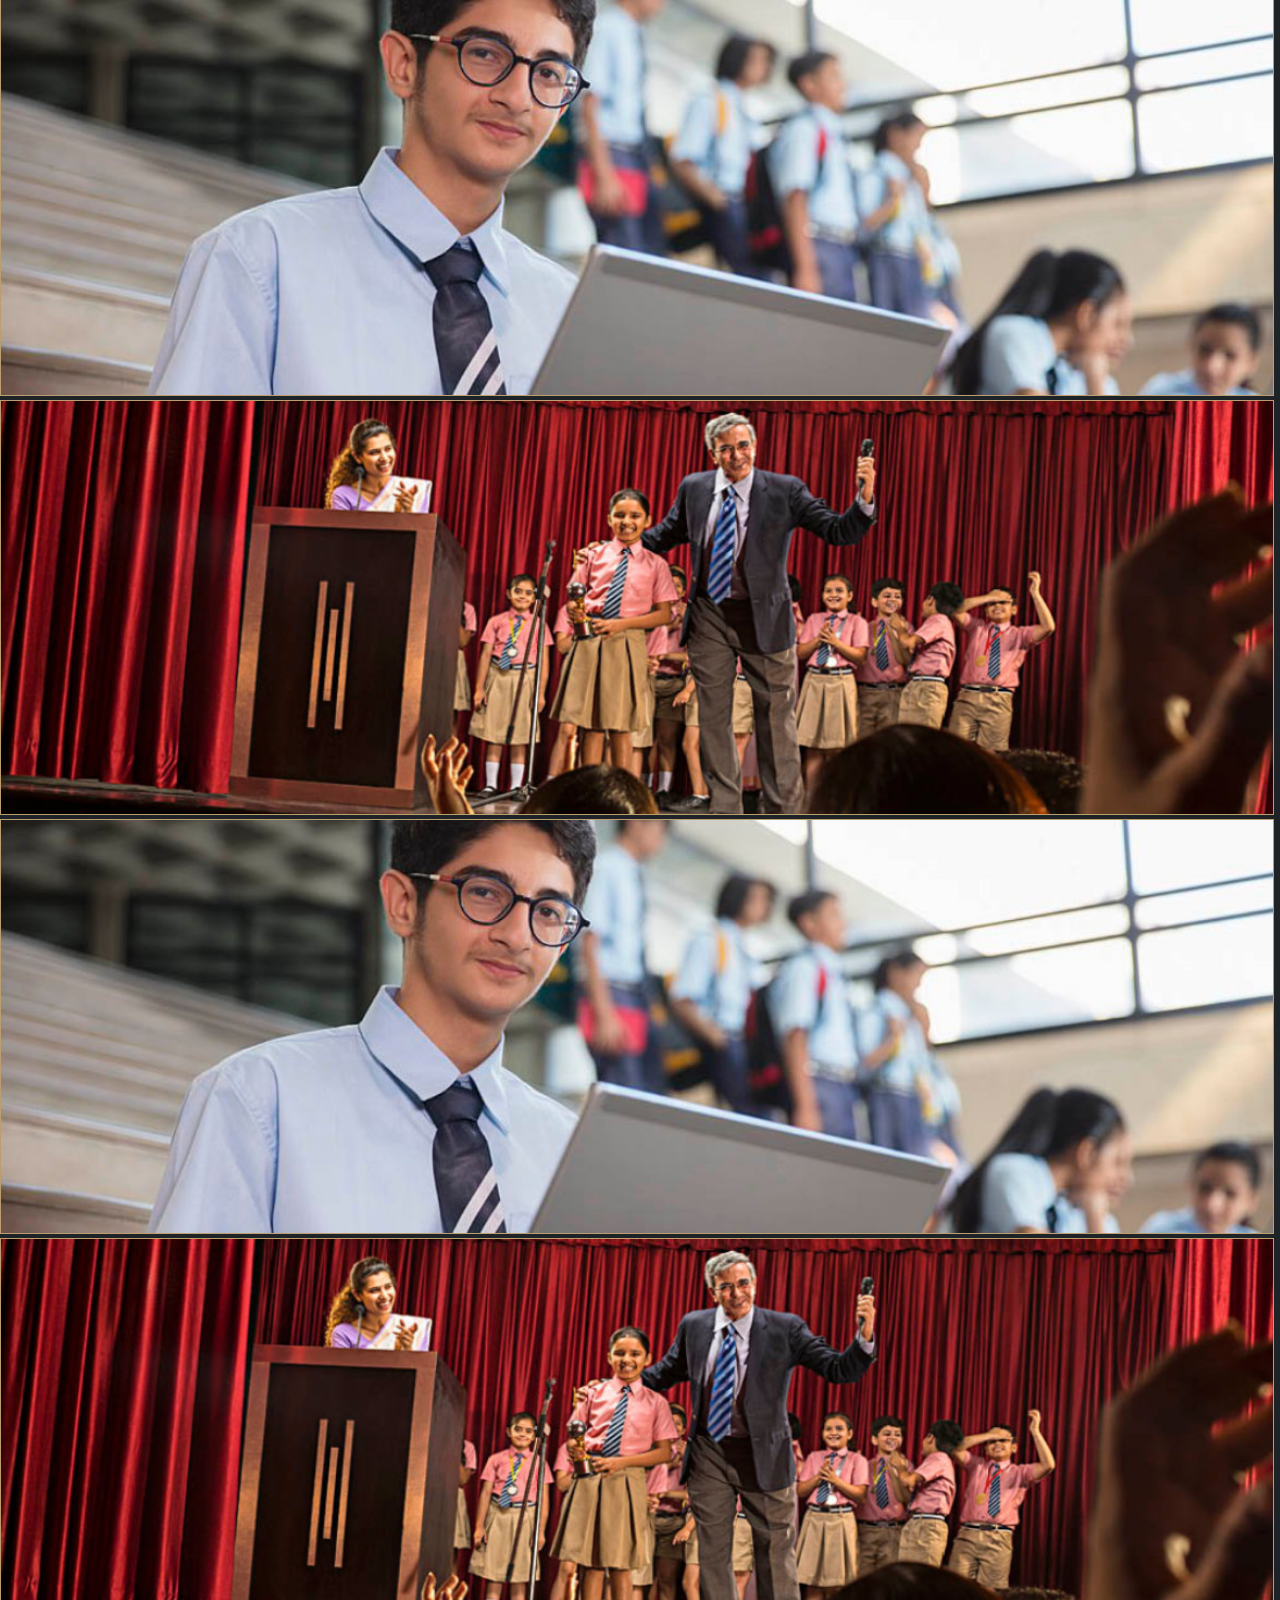
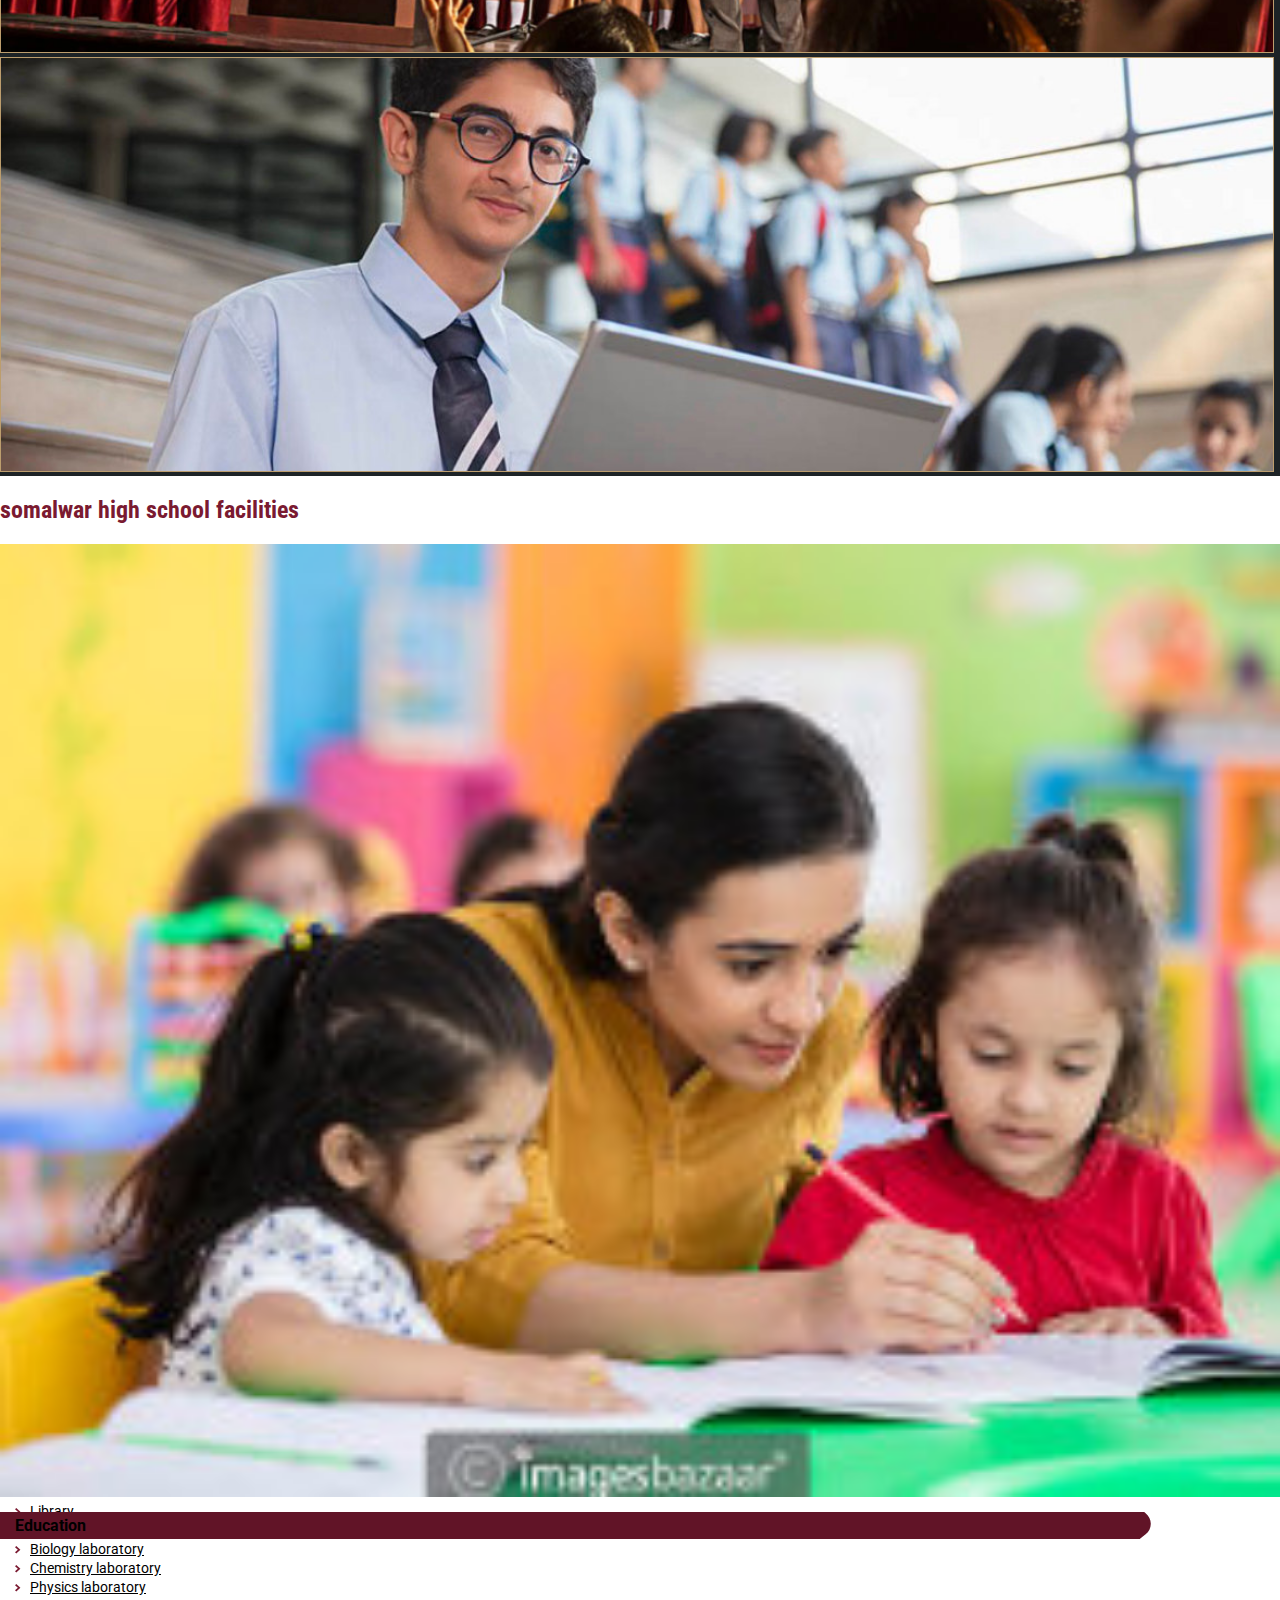
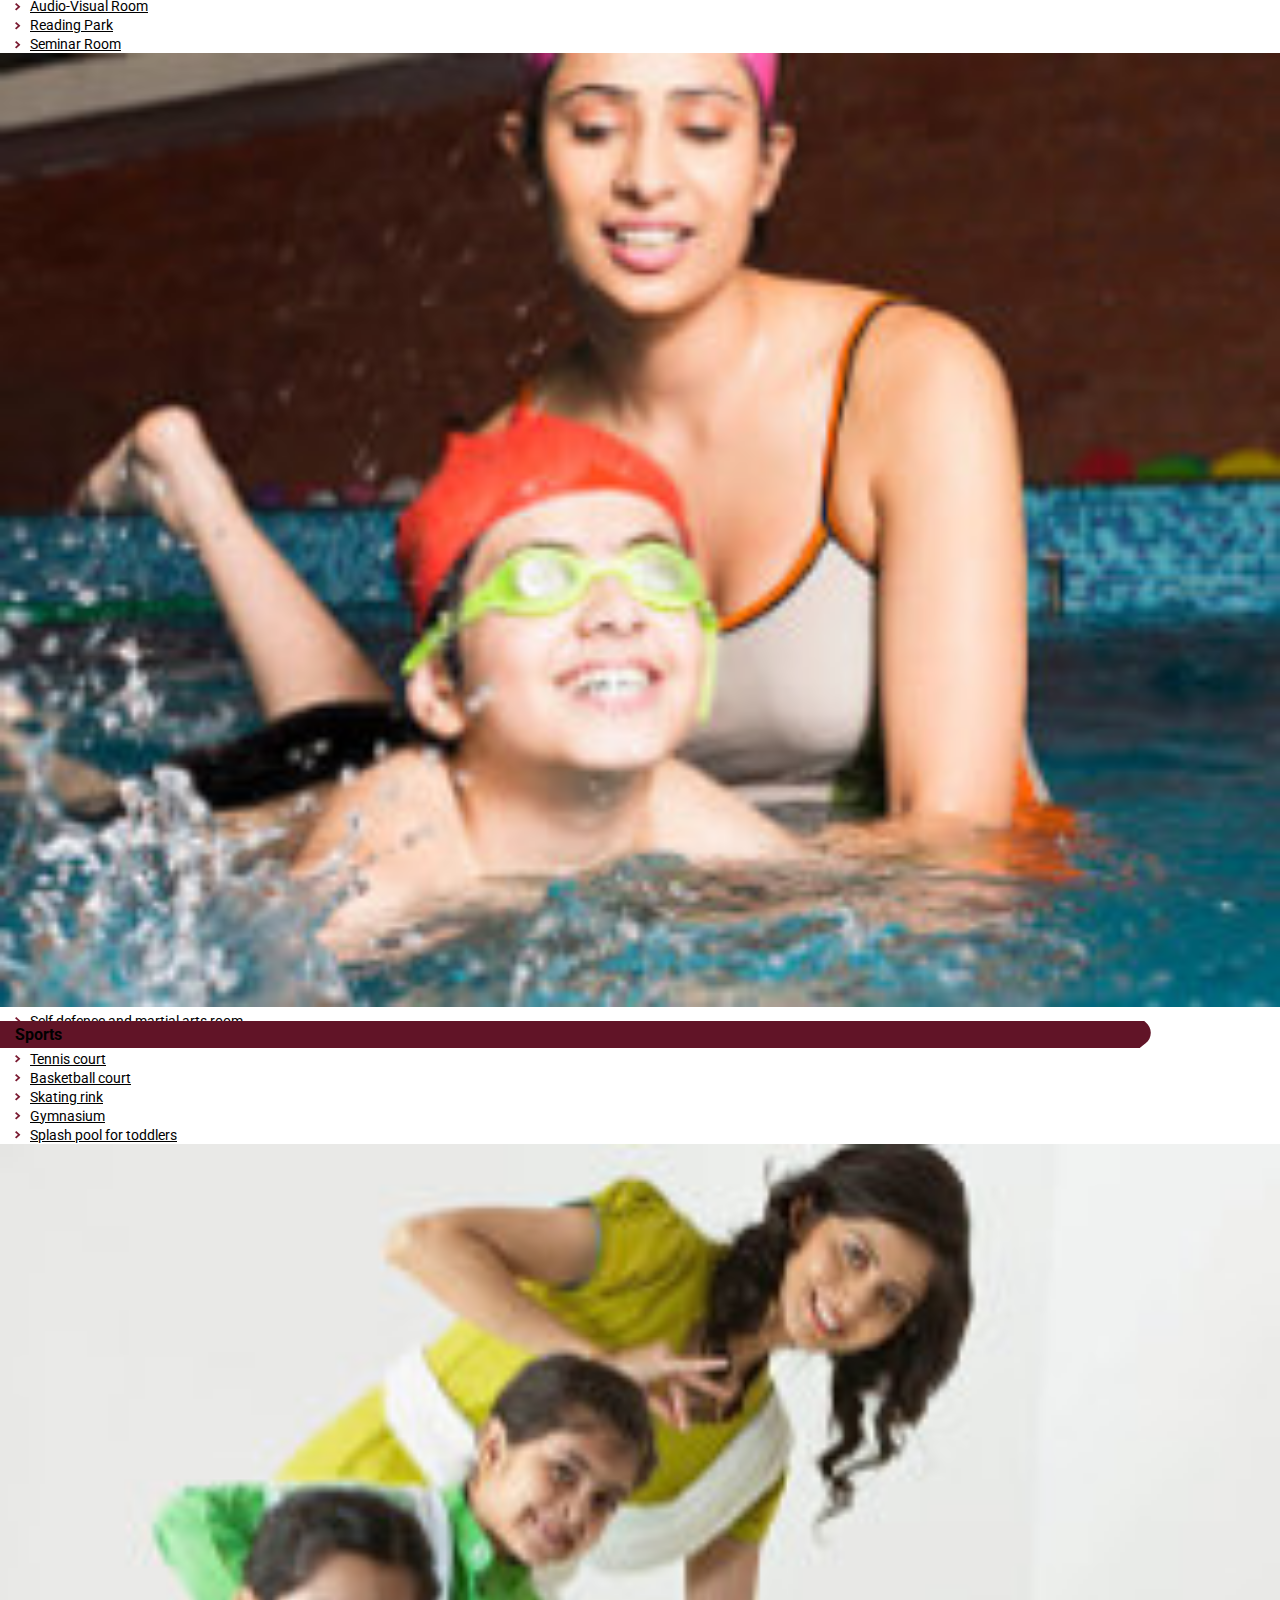
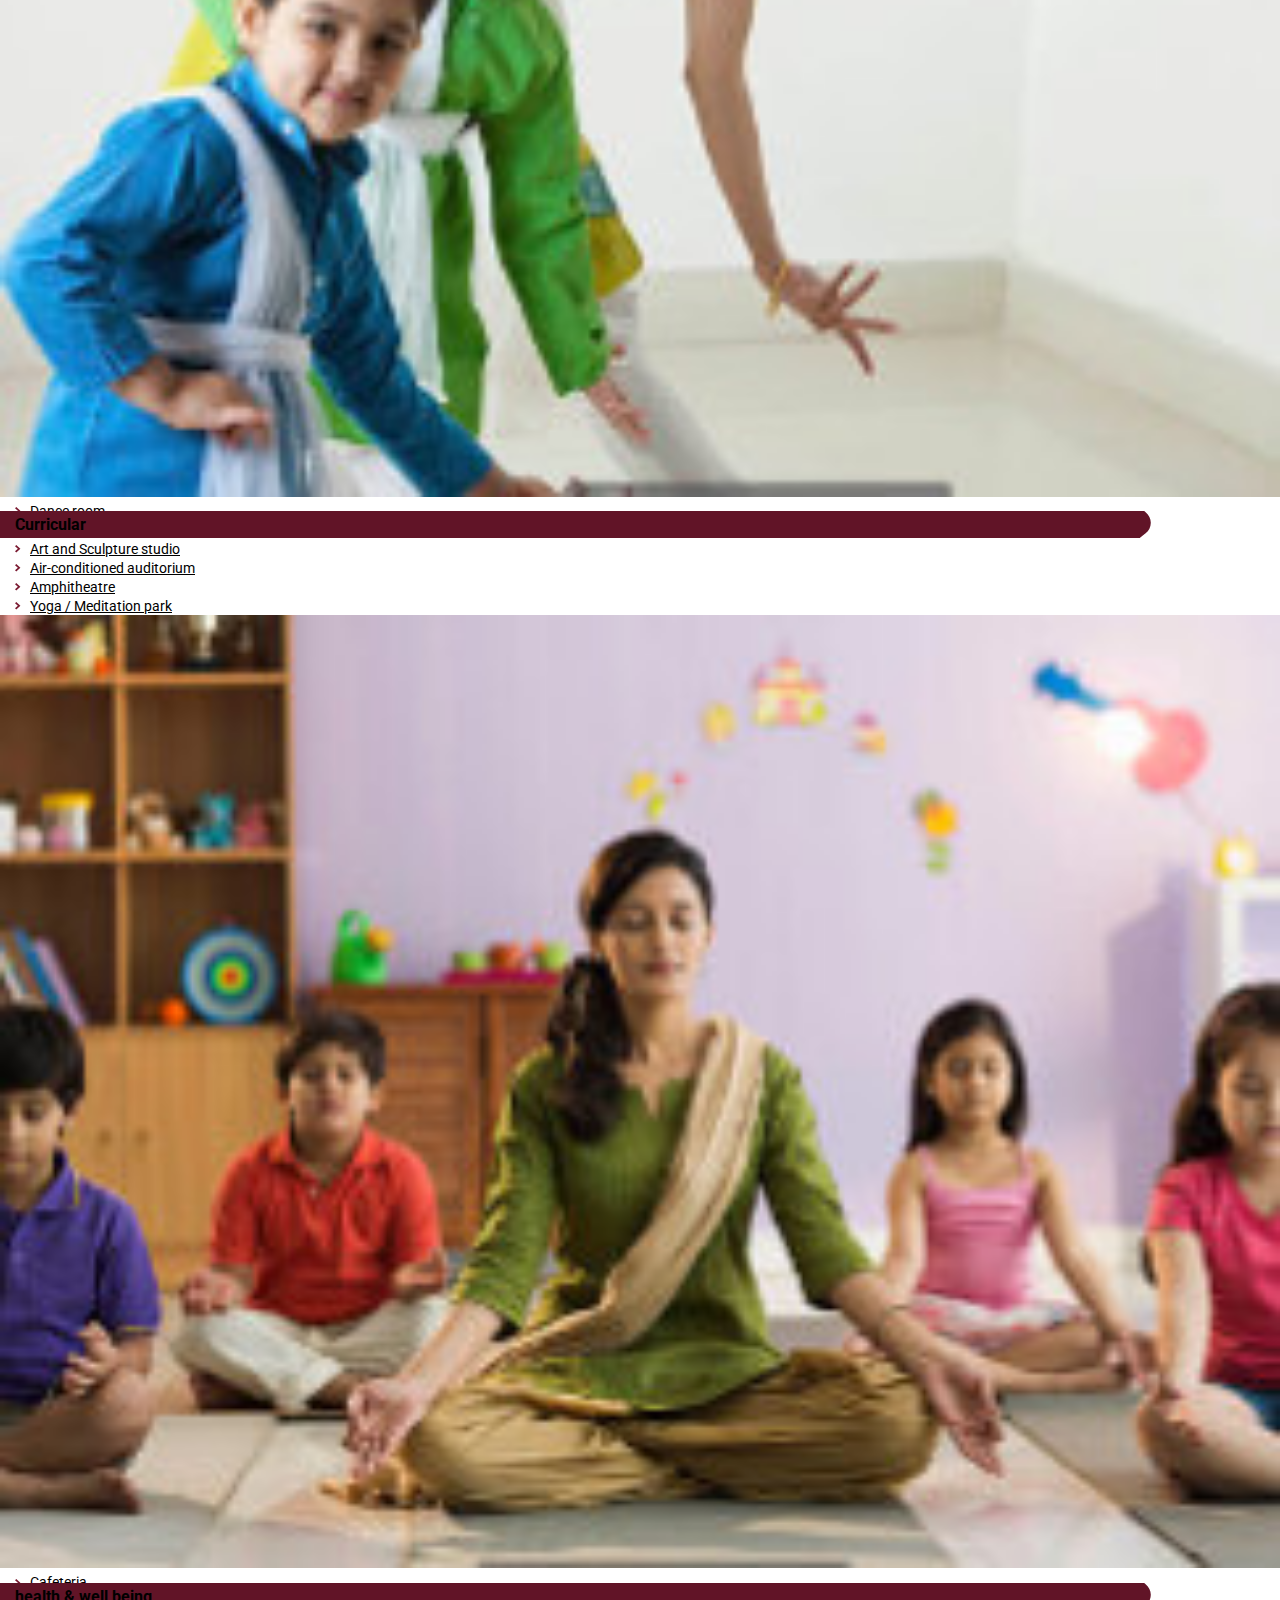
==== commit f8042e97: "up" ====
--- a/index.html
+++ b/index.html
@@ -19,11 +19,26 @@
 <link rel="stylesheet" type="text/css" href="https://cdnjs.cloudflare.com/ajax/libs/slick-carousel/1.9.0/slick-theme.css"/>
 <link rel="stylesheet" href="css/style.css">
 <link rel="stylesheet" href="css/responsive.css">
+<link title="theme" rel="stylesheet" type="text/css" href="css/green.css">
 </head>
 
 <body>
 <!-- start page -->
 <div>
+
+        <div class="bluebg-strip">
+                <div class="container">
+                  <div class="row">
+                    <div class="col-sm-12 ">
+                      <div class="allinline text-center"> <span> <script> var d = new Date();
+                               var n = d.toDateString();
+                                 document.write(n + "&nbsp; | &nbsp;"+ d.getHours() + " : "+d.getMinutes());
+                               </script>Sun Dec 01 2019&nbsp; | &nbsp;11 : 27 
+                        </span> <a href="index.php"><img src="images/home_icon.svg" width="14" height="auto"></a> <a href="#skiptomain" class="skiptomain">Skip to main content</a> <a href="#skiptonav" class="skiptonav">Skip to Navigation</a> <a href="#" class="screenreader">Screen Reader Access</a> <a href="#" class="blue-css" id="default">A</a> <a href="#" class="black-css" id="black">A</a> <a href="#" class="orange-css" id="orange">A</a> <a href="#" class="green-css" id="green">A</a> <span>Text Size : <a href="" class="decrease">A<sup>-</sup></a> <a href="" class="resetMe">A</a> <a href="" class="increase">A<sup>+</sup></a></span> </div>
+                    </div>
+                  </div>
+                </div>
+              </div>
 
     <div class="red-yellow-bg">
 
@@ -86,7 +101,7 @@
 
                                     <li class="nav-item">
                                             <a class="nav-link" href="#"> CONTACT</a>
-                                        </li>
+                                   </li>
                         </ul>
                     </div>
                 </div>
--- a/css/style.css
+++ b/css/style.css
@@ -0,0 +1,443 @@
+@import url('https://fonts.googleapis.com/css?family=Roboto|Roboto+Condensed');
+body,
+html {
+    margin: 0;
+    padding: 0;
+    position: relative;
+    font-family: "Roboto";
+    font-size: 1em;
+}
+
+p {
+    line-height: 1.5em;
+    font-size: 0.9em;
+    margin: 0;
+}
+
+img{margin: 0; padding: 0;}
+
+h2 {
+    font-family: "roboto condensed";
+    font-size: 1.5em;
+}
+
+ul,
+li {
+    list-style: none;
+    padding: 0;
+    margin: 0;
+}
+
+.topstrip {
+   
+    min-height: 118px;
+}
+
+.mainpage {
+    width: 100%;
+   
+    padding: 0;
+    margin: 0;
+}
+
+
+.navbar-nav > li >  a
+{
+ font-family:"Roboto condensed";
+ color:#fff !important;
+}
+
+
+
+.header {
+    background: #1D2326 url(../images/left-bg.svg) no-repeat 0px 0px;
+    background-size: 445px 318px;
+}
+
+
+
+.pink-border {
+    border: 5px solid #7A1A31;
+}
+
+.redmenu {
+    background: #7A1A31;
+    padding-left: 15px;
+    display:grid;
+    grid-template-columns: 1fr;
+}
+
+.redmenu > div 
+{
+   align-self: center;
+   justify-self: center;
+}
+
+.redmenu ul,
+.redmenu li {
+    list-style: none;
+    margin: 0;
+    padding: 0;
+}
+
+.redmenu ul li a {
+    background-repeat: no-repeat;
+    background-position-x: 0;
+    color: #fff;
+    font-family: "Roboto Condensed";
+    font-size: 20px;
+    font-weight: bold;
+    line-height: 2.5em;
+    padding-left: 35px;
+    background-size: 20px auto;
+}
+
+.redmenu ul li:nth-child(1) a {
+    background: url(../images/icon-school-timing.svg) no-repeat left center;
+}
+
+.redmenu ul li:nth-child(2) a {
+    background: url(../images/icon-curricular-activities.svg) no-repeat left center;
+}
+
+.redmenu ul li:nth-child(3) a {
+    background: url(../images/icon-arts-culture.svg) no-repeat left center;
+}
+
+.redmenu ul li:nth-child(4) a {
+    background: url(../images/icon-sports.svg) no-repeat left center;
+}
+
+.redmenu ul li:nth-child(5) a {
+    background: url(../images/icon-student-council.svg) no-repeat left center;
+}
+
+.redmenu ul li:nth-child(6) a {
+    background: url(../images/icon-academic-videos.svg) no-repeat left center;
+}
+
+.news-about-principal {
+    display: grid;
+    grid-template-columns: 1fr 1fr 1fr;
+    grid-gap: 30px;
+    padding: 20px 0;
+}
+
+.news-scrolling {
+    background: #611427;
+}
+
+.news-scrolling h2 {
+    background: #958976;
+}
+
+.news-scroll li:nth-child(even) {
+    background-color: #7A1A31;
+}
+
+.news-scroll li:not(:last-child) {
+    border-bottom: dashed 1px rgba(255, 255, 255, .5);
+}
+
+
+.scroll-container
+{
+    height: 400px;
+    overflow-y: hidden;
+    position: relative;
+    
+}
+
+.news-scroll
+{
+    animation: scrollup 20s linear 0s infinite;
+    position: relative;
+    
+}
+
+.news-scroll:hover{
+    animation-play-state: paused;
+
+}
+
+@keyframes scrollup
+{
+    from{top:100%;}
+    to{top:-100%;}
+}
+
+
+.readmore
+{
+    display:inline-block;
+    font-weight:bold;
+    background:url(../images/right-arrow.svg) no-repeat right center;
+    padding-right:15px;
+    background-size: 7px 10px;
+    color:#611427;
+
+}
+
+.titlebg
+{
+    background: url(../images/title-bg.svg) no-repeat left center;
+
+}
+
+.vision-mission
+{
+    background:url(../images/student-background.jpg) no-repeat center top;
+}
+
+.vision-mission-container
+{
+   
+    display: grid;
+    grid-template-columns: 1fr 1fr 1fr;
+    grid-gap:30px;
+    padding: 30px auto;
+
+}
+
+
+
+.boxes2
+{
+    display: grid;
+    grid-template-columns: 1fr 1fr;
+}
+
+
+.boxes2 > div 
+{
+    display:grid;
+    grid-template-columns: 1fr;
+}
+
+
+.boxes2 > div  > div
+{
+    align-self:middle;
+    justify-self:center;
+}
+
+
+
+.admission-enquiry
+{
+    background: #958976;    
+}
+
+
+.mandatory-disclosure
+{
+    background: #1D2326;
+    
+
+}
+
+.btn-danger
+{
+    background:#7A1A31;
+    border:none;
+}
+
+.btn-danger:hover, .btn-danger:active
+{
+    background:#AA2545;
+}
+
+
+
+
+.btn-secondary
+{
+    background:#958976;
+    border:none;
+}
+
+.btn-secondary:hover, .btn-secondary:active
+{
+    background:#BC9D6D;
+}
+
+.text-danger
+{
+    color: #7A1A31 !important;
+}
+
+.circle-grid
+{
+    display: grid;
+    grid-template-columns: 1fr 1fr 1fr 1fr;
+    grid-gap:30px;
+    padding: 20px 0;
+
+}
+
+
+.img-container
+{
+    width: 210px;
+    height: 210px;
+    border:dashed #000 2px;
+    display: grid;
+    grid-template-columns: 1fr;
+}
+
+.img-container > div
+{
+    align-self: center;
+    justify-self: center;
+}
+
+
+.photo-gallery
+{
+    background: #1D2326;
+}
+
+.photo-gallery .py-5
+{
+    position: relative;
+}
+
+
+
+.slider-for h6
+{
+    background: #BC9D6D;
+    padding: 10px 0 10px 0;
+    color: #fff;
+    font-family: "roboto";
+    text-align: center;
+}
+
+.slider-for img
+{
+    border:4px solid #BC9D6D;
+}
+
+
+
+.slider-nav img
+{
+    border:1px solid #BC9D6D;
+    width:calc(100% - 8px);
+    
+}
+
+.topslider
+{
+    background: #7A1A31;
+}
+
+.img-container1
+{
+    position: relative;
+}
+
+
+.facilities-list li {padding-left:15px;}
+
+.facilities-list li a
+ {
+background: url(../images/icon-redarrow.svg) no-repeat left center;
+background-size: 6px auto;
+padding-left:15px;
+color:#000;
+font-size: 0.9em;
+ }
+
+ .img-container1 h6
+ {
+     display:block;
+     position: absolute;
+     background: url(../images/red-heading-arrow-background.svg) no-repeat left center;
+     background-size: 90%;
+     width: 100%;
+     height: 27px;
+     line-height: 27px;
+     top:calc(100% - 27px);
+     left: 0;
+     padding-left: 15px;
+     font-weight: bold;
+     font-size: 1em;
+     z-index: 2;
+
+ }
+
+
+ .bottom 
+ {
+     background: url(../images/bottombg.jpg) no-repeat center top;
+     background-size: cover;
+ }
+
+
+ .footerlinks li a
+ {
+     color: #fff;
+     background: url(../images/icon-white-arrow.svg) no-repeat left center;
+     line-height: 1.5em;
+     font-size: .9em;
+     text-decoration: none;
+     padding-left:15px;
+     background-size: 6px auto;
+ }
+
+ .icon-phone
+ {
+     background: url(../images/icon-phone.svg) no-repeat left center;
+     background-size: 18px auto;
+     padding-left:25px;
+ }
+
+
+ .icon-email
+ {
+     background: url(../images/icon-mail.svg) no-repeat left center;
+     background-size: 18px auto;
+     padding-left:25px;
+ }
+
+ .semi-bottom
+ {
+     background: #1D2326;
+     line-height: 30px;
+ }
+
+
+ .icon-admission 
+ {
+     background:url(../images/icon-admission-form.svg) no-repeat left center;
+     background-size:20px auto;
+     padding-left:30px !important;
+     color: #fff !important;
+ }
+
+
+ .icon-phone-new 
+ {
+     background:url(../images/icon-phone-new.svg) no-repeat left center;
+     background-size:20px auto;
+     padding-left:30px !important;
+     color: #fff !important;
+ }
+
+
+ .setbg
+   {
+       background: transparent ;
+    }
+
+.headerbg
+{
+    background:url(../images/school-girls.jpg) no-repeat center top;
+    min-height: 310px;
+}
+
+.headerbg > .container > .d-flex
+{
+height: 300px;
+}--- a/css/responsive.css
+++ b/css/responsive.css
@@ -0,0 +1,118 @@
+
+
+@media (max-width: 320px) { 
+    
+  .news-about-principal {
+    display: grid;
+    grid-template-columns: 1fr;
+    grid-gap: 30px;
+    padding: 20px 0;
+}
+   
+
+}
+
+
+@media (max-width: 575px) { 
+    
+
+   
+
+}
+
+
+@media (max-width: 767px) {
+
+
+
+  .news-about-principal {
+    display: grid;
+    grid-template-columns: 1fr;
+    grid-gap: 30px;
+    padding: 20px 0;
+}
+
+
+
+.vision-mission {background: #611427;}
+
+.vision-mission-container
+{
+   
+    display: grid;
+    grid-template-columns: 1fr;
+    grid-gap:30px;
+    padding: 30px auto;
+    
+
+}
+
+
+.boxes2
+{
+    display: grid;
+    grid-template-columns: 1fr;
+}
+
+
+
+.circle-grid
+{
+    display: grid;
+    grid-template-columns: 1fr;
+    grid-gap:30px;
+    padding: 20px 0;
+
+}
+
+
+
+
+.setbg
+{
+    background: #1D2326 ;
+ }
+
+
+
+}
+
+
+@media (max-width: 991px) 
+{
+
+
+
+
+
+}
+
+
+@media (max-width: 1199px) { 
+
+
+
+
+}
+
+
+
+@media (min-width: 102px) { 
+
+
+  .red-yellow-bg
+  {
+    background: url(../images/topbg.jpg) repeat-x left top;
+  }
+
+
+  .left-dark-bg 
+  {
+    background: url(../images/left-black-bg.svg) no-repeat center center;
+    background-size:auto 118px;
+    background-position-x: -1350px;
+    
+  }
+
+  
+}
